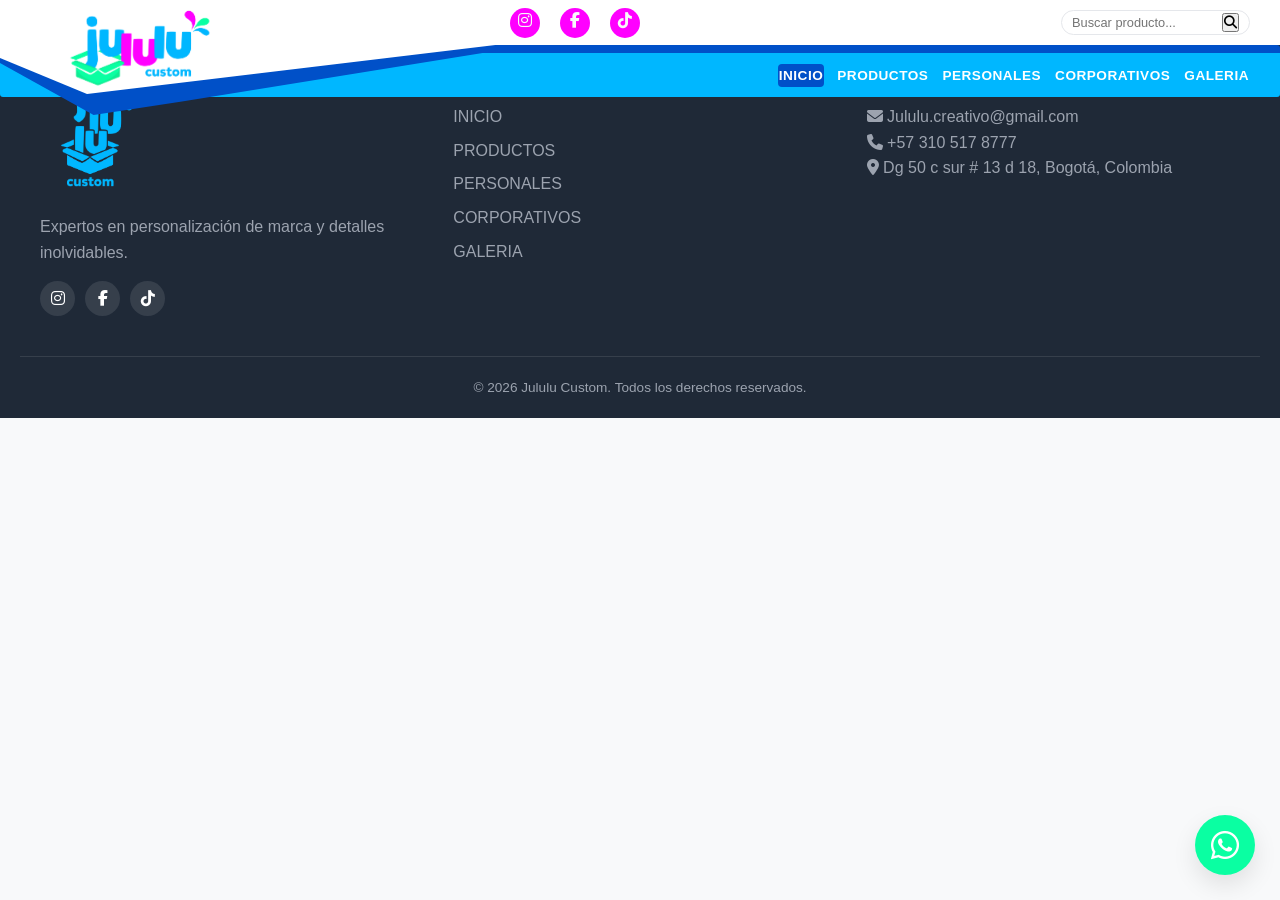
==== pages/html/corporativos.html @ 60004069 "final changes links pages nav and footer" ====
<!DOCTYPE html>
<html lang="es">
<head>
  <meta charset="UTF-8" />
  <meta name="viewport" content="width=device-width, initial-scale=1.0" />
  <title>JululuCustom - Corporativo</title>
  
  <!-- Font Awesome Icons -->
  <link rel="stylesheet" href="https://cdnjs.cloudflare.com/ajax/libs/font-awesome/6.5.1/css/all.min.css" />
  
  <link rel="stylesheet" href="../../index.css">
  <link rel="stylesheet" href="../css/productos.css" />
</head>
<body>

  <header class="main-header">
  <!-- Top Bar: Redes y Buscador -->
  <div class="top-bar">
    <div class="social-icons">
      <a href="#" aria-label="Instagram"><i class="fa-brands fa-instagram"></i></a>
      <a href="#" aria-label="Facebook"><i class="fa-brands fa-facebook-f"></i></a>
      <a href="#" aria-label="TikTok"><i class="fa-brands fa-tiktok"></i></a>
    </div>

    <!-- Cajas del buscador en la top-bar -->
<div class="search-box">
  <input type="text" id="searchInput" placeholder="Buscar producto...">
  <button id="searchBtn" aria-label="Buscar">
    <i class="fa-solid fa-magnifying-glass"></i>
  </button>
</div>
  </div>

  <!-- Nav Principal -->
  <nav class="main-nav" id="mainNav">
    
    <!-- 1. CAPA INDEPENDIENTE PARA EL BORDE OSCURO DEL BOLSILLO -->
    <div class="pocket-border"></div>

    <!-- 2. CAPA INDEPENDIENTE PARA EL AZUL PRINCIPAL DEL BOLSILLO -->
    <div class="pocket-bg"></div>

    <!-- 3. LOGO COLOCADO SOBRE EL BOLSILLO -->
    <a href="#" class="brand-logo">
      <img src="../../img/logos/Logo_Jululu_RGB_1b.png" alt="Jululu Custom">
    </a> 

    <!-- Enlaces del Menú -->
    <ul class="nav-list" id="navList">
  <li><a href="../../index.html" class="active">INICIO</a></li>
  <li><a href="./productos.html">PRODUCTOS</a></li>
  <li><a href="./personales.html">PERSONALES</a></li>
  <li><a href="./corporativos.html">CORPORATIVOS</a></li>
  <li><a href="./galeria.html">GALERIA</a></li>
</ul>
    <!-- BOTÓN HAMBURGUESA (Móviles / Tablets) -->
  <button class="hamburger-btn" id="hamburgerBtn" aria-label="Abrir menú">
    <i class="fa-solid fa-bars"></i>
  </button>

  </nav>
</header>



   <!-- FOOTER PRINCIPAL -->
  <footer class="main-footer" id="contacto">
    <div class="footer-container">
      <div class="footer-col brand-col">
        <img src="../../img/logos/Logo_Jululu_RGB_2a.png" alt="">
        <p>Expertos en personalización de marca y detalles inolvidables.</p>
        <div class="footer-socials">
          <a href="#"><i class="fa-brands fa-instagram"></i></a>
          <a href="#"><i class="fa-brands fa-facebook-f"></i></a>
          <a href="#"><i class="fa-brands fa-tiktok"></i></a>
        </div>
      </div>

      <div class="footer-col">
        <h4>Navegación</h4>
        <ul>
            <li><a href="../../index.html" class="active">INICIO</a></li>
            <li><a href="./productos.html">PRODUCTOS</a></li>
            <li><a href="./personales.html">PERSONALES</a></li>
            <li><a href="./corporativos.html">CORPORATIVOS</a></li>
            <li><a href="./galeria.html">GALERIA</a></li>
        </ul>
      </div>

      <div class="footer-col">
        <h4>Contacto Directo</h4>
        <p><i class="fa-solid fa-envelope"></i> Jululu.creativo@gmail.com</p>
        <p><i class="fa-solid fa-phone"></i> +57 310 517 8777</p>
        <p><i class="fa-solid fa-location-dot"></i> Dg 50 c sur # 13 d 18, Bogotá, Colombia</p>
      </div>
    </div>

    <div class="footer-bottom">
      <p>&copy; 2026 Jululu Custom. Todos los derechos reservados.</p>
    </div>
  </footer>

  <!-- BOTÓN FLOTANTE DE WHATSAPP -->
  <a href="https://wa.me/573105178777?text=Hola%20me%20interesa%20comprar%20con%20ustedes" 
     class="whatsapp-float" 
     target="_blank" 
     rel="noopener noreferrer" 
     aria-label="Contactar por WhatsApp">
    <i class="fa-brands fa-whatsapp"></i>
    <span class="tooltip-text">¿Necesitas ayuda?</span>
  </a>

  <script src="../../index.js"></script>
  <script src="../js/productos.js"></script>
</body>
</html>
---- index.css ----
/* RESET & VARIABLES GENERALES */
* {
  box-sizing: border-box;
  margin: 0;
  padding: 0;
  font-family: 'Plus Jakarta Sans', sans-serif;
}

:root {
  --primary: #00b7ff;       /* Azul Cian Moderno */
  --primary-dark: #0050c8;
  --accent: #ff00ff;        /* Rosa/Magenta Sofisticado */
  --accent-hover: #b0124a;
  --dark: #1f2937;          /* Gris Oscuro / Texto */
  --light-bg: #f8f9fa;      /* Fondo Claro Clean */
  --white: #ffffff;
  --gray-border: #e5e7eb;
  --whatsapp-green: #0affa2;
  --shadow-sm: 0 2px 8px rgba(0,0,0,0.06);
  --shadow-md: 0 10px 25px rgba(0,0,0,0.1);
  --transition: all 0.3s ease;
}
html, body {
  max-width: 100%;
  overflow-x: hidden;
}

html {
  scroll-behavior: smooth;
}

body {
  background-color: var(--light-bg);
  color: var(--dark);
  line-height: 1.6;
  position: relative;
}

/* TOP ANNOUNCEMENT BAR */
.announcement-bar {
  background-color: var(--dark);
  color: var(--white);
  text-align: center;
  padding: 8px 15px;
  font-size: 0.85rem;
  font-weight: 500;
}

/*inicio nav*/
/* ==========================================================================
   ESTRUCTURA DE CAPAS INDEPENDIENTES PARA EL BOLSILLO
   ========================================================================== */

.main-header {
  position: fixed;
  top: 0;
  left: 0;
  width: 100%;
  z-index: 1000;
  background-color: transparent;
}

/* TOP BAR BLANCA */
.top-bar {
  background-color: #ffffff;
  display: flex;
  justify-content: flex-end;
  align-items: center;
  padding: 6px 30px;
  height: 45px;
  position: relative;
  z-index: 10;
}

.social-icons {
  position: absolute;
  left: 50%;
  transform: translateX(-100%);
  display: flex;
  gap: 20px;
}

.social-icons a{
  background-color: var(--accent);
  border-radius: 50%;
  width: 30px;
  height: 30px;
  text-align: center;
  color: var(--light-bg);
}

.search-box {
  display: flex;
  align-items: center;
  border: 1px solid #e5e7eb;
  border-radius: 20px;
  padding: 2px 10px;
  background-color: #ffffff;
}

.search-box input {
  border: none;
  outline: none;
  font-size: 0.8rem;
  width: 150px;
}

/* BARRA AZUL BASE */
.main-nav {
  position: relative;
  height: 52px;
  background-color: var(--primary, #00b7ff);
  border-top: 8px solid var(--primary-dark, #0050c8); /* Borde superior para toda la barra recta */
  display: flex;
  align-items: center;
  justify-content: flex-end;
  padding-right: 30px;
  overflow: visible !important; /* IMPORTANTE: Permite que el bolsillo sobresalga */
  border-radius: 3px;
}
/* ==========================================================================
   AJUS-7 DE PRECISIÓN DE CAPAS PARA EL BOLSILLO
   ========================================================================== */

/* 1. CAPA DEL BORDE AZUL OSCURO (Apertura suave y punta profunda) */
.pocket-border {
  position: absolute;
  top: -6px;
  left: 0;
  width: 520px;       /* Ampliamos el ancho total del bolsillo */
  height: 80px;       /* Altura total para la caida */
  background-color: var(--primary-dark, #0050c8);
  z-index: 1;

  /* 
    Puntos:
    0% 0%: Arriba a la izquierda (deja ver el fondo blanco arriba)
    0% 25%: Baja por el borde lateral
    35% 100%: PUNTA MÁS PROFUNDA EN EL EJE Y (Bolsillo)
    100% 0%: Subida diagonal hacia la barra azul recta
  */
  clip-path: polygon(
    0% 0%,
    0% 20%,
    78% 85%,
    65% 68%,
    155% 10%
  );
  -webkit-clip-path: polygon(
    0% 0%,
    0% 20%,
    18% 85%,
    35% 68%,
    100% 0%
  );
}

/* 2. CAPA FRONTAL AZUL CLARO (Desfasada para revelar el borde oscuro) */
.pocket-bg {
  position: absolute;
  top: -10px;
  left: 0;
  width: 512px;
  height: 75px;
  background-color: white;
  z-index: 2;
  

  /* Deja expuesto el borde oscuro abajo y en la diagonal */
  clip-path: polygon(
    0% 0%,
    0% 15%,
    17% 68%,
    17% 68%,
    100% 0%
  );
  -webkit-clip-path: polygon(
    0% 0%,
    0% 20%,
    17% 68%,
    17% 68%,
    100% 0%
  );
}

/* POSICIONAMIENTO DEL LOGO DENTRO DEL BOLSILLO */
.brand-logo {
  position: absolute;
  left: 45px;          /* Lo ubica en la zona más ancha del bolsillo */
  top: -78px;         /* Ajusta la altura para que repose sobre el área azul */
  z-index: 10;        /* Mantiene el logo por encima de todas las capas */
  width: 190px;       /* Tamaño proporcional para no saturar el espacio */
  display: block;
}

.brand-logo img {
  width: 100%;
  height: auto;
  display: block;
  object-fit: contain;
}

/* MENÚ DE NAVEGACIÓN */
.nav-list {
  position: relative;
  z-index: 5;
  display: flex;
  align-items: center;
  gap: 12px;
  list-style: none;
  margin: 0;
}

.nav-list a {
  color: #ffffff;
  text-decoration: none;
  font-weight: 700;
  font-size: 0.85rem;
  letter-spacing: 0.5px;
  text-transform: uppercase;
  padding: 4px 1px;
  transition: background 0.3s ease;
  border-radius: 4px;
}

.nav-list a:hover,
.nav-list a.active {
  background-color: var(--primary-dark, #0050c8);
}

/* MARGEN DEL BANNER */
.hero-slider {
  margin-top: 85px;
}

/*fin nav*/

/*MENU HAMBURGUESA */

/* ==========================================================================
   ESTILOS BASE DEL BOTÓN HAMBURGUESA (Oculto en Desktop)
   ========================================================================== */
.hamburger-btn {
  display: none; /* Por defecto oculto en pantallas grandes */
  background: none;
  border: none;
  color: #ffffff;
  font-size: 1.5rem;
  cursor: pointer;
  z-index: 10;
  padding: 5px 10px;
}

/* ==========================================================================
   MEDIA QUERIES (RESPONSIVE) - De 992px hacia abajo
   ========================================================================== */
@media (max-width: 992px) {
  
  /* 1. MOSTRAR EL BOTÓN HAMBURGUESA */
  .hamburger-btn {
    display: block;
  }

  /* 2. REORGANIZAR EL MENÚ DESPLEGABLE */
  .nav-list {
    position: absolute;
    top: 100%; /* Aparece justo debajo del nav */
    right: 0;
    width: 250px;
    background-color: var(--primary-dark, #0050c8);
    flex-direction: column;
    align-items: flex-start;
    padding: 15px 20px;
    gap: 15px;
    border-radius: 0 0 0 12px;
    box-shadow: 0 8px 16px rgba(0, 0, 0, 0.2);
    
    /* Estado inicial: Oculto */
    display: none;
  }

  /* Clase que activa JavaScript al dar clic */
  .nav-list.show {
    display: flex;
  }

  .nav-list a {
    width: 100%;
    display: block;
    padding: 8px 12px;
  }

  /* 3. REAJUSTAR EL BOLSILLO PARA PANTALLAS PEQUEÑAS */
  .pocket-border {
    width: 260px; /* Reducimos el ancho para que no choque con la hamburguesa */
    height: 70px;
    clip-path: polygon(
      0% 0%,
      0% 20%,
      22% 75%,
      100% 0%
    );
    -webkit-clip-path: polygon(
      0% 0%,
      0% 20%,
      22% 75%,
      100% 0%
    );
  }

  .pocket-bg {
    width: 255px;
    height: 66px;
    clip-path: polygon(
      0% 0%,
      0% 15%,
      22% 70%,
      100% 0%
    );
    -webkit-clip-path: polygon(
      0% 0%,
      0% 15%,
      22% 70%,
      100% 0%
    );
  }

  /* Reajuste del logo en móvil */
  .brand-logo {
    width: 110px;
    left: 10px;
    top: -22px;
  }
}

HERO SLIDER
/* ==========================================================================
   AJUSTE Y ENCUADRE DE IMÁGENES DEL SLIDER BANNER
   ========================================================================== */

.hero-slider,
.slide-container {
  width: 100% !important;
  /* Ocupa exactamente el alto de la pantalla menos el menú superior (ajusta 90px según el alto de tu barra) */
  height: calc(100vh - 90px) !important; 
  min-height: 480px !important;
  position: relative !important;
  overflow: hidden !important;
  background-color: #f4f4f4 !important; /* Fondo neutro por si la imagen tiene un aspect ratio distinto */
}

.hero-slider img,
.slide-container img,
.slide img {
  width: 100% !important;
  height: 100% !important;
  
  /*Muestra la imagen 100% COMPLETA sin recortar bordes ni textos*/ 
  object-fit: contain !important; 
  object-position: center !important;
  display: block !important;
}

.hero-slider {
  margin-top: 100px;
  position: relative;
  width: 100%;
  height: calc(100vh - 140px);
  max-height: 620px;
  background-color: #000;
  overflow: hidden;
}

.slide-container {
  width: 100%;
  height: 100%;
  position: relative;
}

.slider-img {
  width: 100%;
  height: 100%;
  object-fit: cover;
  opacity: 0.75;
}

.hero-overlay {
  position: absolute;
  top: 50%;
  left: 50%;
  transform: translate(-50%, -50%);
  text-align: center;
  color: var(--white);
  width: 90%;
  max-width: 800px;
}

.hero-overlay h2 {
  font-size: 2.5rem;
  font-weight: 800;
  margin-bottom: 12px;
  text-shadow: 0 2px 4px rgba(0,0,0,0.5);
}

.hero-overlay p {
  font-size: 1.1rem;
  margin-bottom: 24px;
  text-shadow: 0 1px 3px rgba(0,0,0,0.5);
}

.hero-buttons {
  display: flex;
  gap: 15px;
  justify-content: center;
}

/* BOTONES GENERALES */
.btn {
  display: inline-block;
  padding: 12px 28px;
  border-radius: 30px;
  font-weight: 700;
  text-decoration: none;
  transition: var(--transition);
}

.btn-primary {
  background-color: var(--accent);
  color: var(--white);
}

.btn-primary:hover {
  background-color: var(--accent-hover);
  transform: translateY(-2px);
}

.btn-secondary {
  background-color: var(--white);
  color: var(--dark);
}

.btn-secondary:hover {
  background-color: #f3f4f6;
  transform: translateY(-2px);
}

/* Flechas Slider */
.slider-btn {
  position: absolute;
  top: 50%;
  transform: translateY(-50%);
  background: rgba(255, 255, 255, 0.3);
  border: none;
  color: white;
  font-size: 1.5rem;
  width: 45px;
  height: 45px;
  border-radius: 50%;
  cursor: pointer;
  z-index: 10;
  transition: var(--transition);
}

.slider-btn:hover {
  background: rgba(255, 255, 255, 0.8);
  color: var(--dark);
}

.prev { left: 20px; }
.next { right: 20px; }

/* ==========================================================================
   FEATURES-SECTION: FONDO FULL WIDTH (100% ANCHO) Y GRID CENTRADO
   ========================================================================== */

.features-section {
  position: relative !important;
  width: 100% !important; /* Ocupa todo el ancho de la pantalla */
  max-width: 100% !important; /* Elimina la restricción del ancho máximo */
  background-color: var(--primary-dark) !important; /* Tu color azul de nav:hover */
  padding: 60px 40px !important; /* Espaciado interno horizontal y vertical */
  margin: 0 !important; /* Elimina márgenes laterales */
  box-sizing: border-box !important;
  z-index: 1 !important;

  /* Mantiene las 2 columnas pero distribuidas internamente */
  display: grid !important;
  grid-template-columns: repeat(2, minmax(0, 1fr)) !important; 
  gap: 30px !important;
}

/* Tarjetas individuales dentro del bloque */
.features-section .feature-card {
  background-color: rgba(255, 255, 255, 0.08) !important;
  border: 1px solid rgba(255, 255, 255, 0.2) !important;
  border-radius: 16px !important;
  padding: 40px 30px !important;
  text-align: center !important;
  color: #ffffff !important;
  box-shadow: none !important;
  cursor: default !important;
  transition: none !important;
  transform: none !important;
  
  display: flex !important;
  flex-direction: column !important;
  align-items: center !important;
  justify-content: center !important;
}

/* Evita animaciones hover */
.features-section .feature-card:hover {
  transform: none !important;
  box-shadow: none !important;
  background-color: rgba(255, 255, 255, 0.08) !important;
}

/* Tamaño de íconos y textos */
.features-section .feature-card i,
.features-section .feature-card svg,
.features-section .feature-card img,
.features-section .feature-card .icon {
  font-size: 3.2rem !important;
  width: 60px !important;
  height: 60px !important;
  margin-bottom: 16px !important;
  color: #ffffff !important;
  fill: #ffffff !important;
}

.features-section .feature-card h3,
.features-section .feature-card h4 {
  color: #ffffff !important;
  font-size: 1.4rem !important;
  font-weight: 700 !important;
  margin-top: 0 !important;
  margin-bottom: 12px !important;
}

.features-section .feature-card p {
  color: #ffffff !important;
  font-size: 1rem !important;
  line-height: 1.5 !important;
  opacity: 0.95 !important;
  margin: 0 !important;
}

/* Responsivo para celulares */
@media (max-width: 768px) {
  .features-section {
    grid-template-columns: 1fr !important;
    padding: 40px 20px !important;
    gap: 20px !important;
  }
}

/* PRODUCTOS GRID */
.products-section {
  max-width: 1200px;
  margin: 60px auto;
  padding: 0 20px;
}

.section-title {
  text-align: center;
  margin-bottom: 40px;
}

.section-title h2 {
  font-size: 2.2rem;
  font-weight: 800;
  color: var(--dark);
}

.section-title p {
  color: #6b7280;
}

.products-grid {
  display: grid;
  grid-template-columns: repeat(auto-fit, minmax(280px, 1fr));
  gap: 30px;
}

.product-card {
  background: var(--white);
  border-radius: 16px;
  overflow: hidden;
  box-shadow: var(--shadow-sm);
  transition: var(--transition);
  position: relative;
  display: flex;
  flex-direction: column;
}

.product-card:hover {
  transform: translateY(-6px);
  box-shadow: var(--shadow-md);
}

.product-badge {
  position: absolute;
  top: 15px;
  left: 15px;
  background-color: var(--accent);
  color: var(--white);
  padding: 4px 12px;
  border-radius: 20px;
  font-size: 0.75rem;
  font-weight: 700;
  z-index: 5;
}

.product-image {
  height: 220px;
  overflow: hidden;
}

.product-image img {
  width: 100%;
  height: 100%;
  object-fit: cover;
}

.product-info {
  padding: 20px;
  display: flex;
  flex-direction: column;
  flex-grow: 1;
}

.product-info .category {
  font-size: 0.8rem;
  color: var(--primary-dark);
  font-weight: 600;
  text-transform: uppercase;
}

.product-info h3 {
  font-size: 1.15rem;
  margin: 6px 0;
}

.rating {
  color: #f59e0b;
  font-size: 0.85rem;
  margin-bottom: 10px;
}

.rating span {
  color: #6b7280;
  margin-left: 5px;
}

.product-info .description {
  font-size: 0.9rem;
  color: #4b5563;
  margin-bottom: 20px;
  flex-grow: 1;
}

.btn-buy {
  display: block;
  width: 100%;
  text-align: center;
  background-color: var(--whatsapp-green);
  color: var(--white);
  padding: 10px;
  border-radius: 8px;
  text-decoration: none;
  font-weight: 700;
  transition: var(--transition);
}

.btn-buy:hover {
  background-color: #1eb857;
}

/* SOBRE NOSOTROS */
.about-section {
  background-color: var(--primary-dark);
  color: white;
  padding: 60px 20px;
}

.about-container {
  max-width: 1200px;
  margin: 0 auto;
  display: grid;
  grid-template-columns: 1fr 1fr;
  gap: 40px;
  align-items: center;
}

.sub-title {
  color: var(--whatsapp-green);
  font-weight: 700;
  text-transform: uppercase;
  font-size: 0.85rem;
}

.about-text h2 {
  font-size: 2rem;
  margin: 10px 0 20px 0;
}

.check-list {
  list-style: none;
  margin: 20px 0 30px 0;
}

.check-list li {
  margin-bottom: 10px;
  display: flex;
  align-items: center;
  gap: 10px;
}

.check-list i {
  color: var(--whatsapp-green);
}

.about-image img {
  width: 100%;
  border-radius: 16px;
  box-shadow: var(--shadow-md);
}

/* FOOTER */
.main-footer {
  background-color: var(--dark);
  color: #9ca3af;
  padding: 60px 20px 20px 20px;
}

.footer-container {
  max-width: 1200px;
  margin: 0 auto;
  display: grid;
  grid-template-columns: repeat(auto-fit, minmax(250px, 1fr));
  gap: 40px;
  margin-bottom: 40px;
}

.footer-col h3 {
  color: var(--white);
  font-size: 1.5rem;
  margin-bottom: 12px;
}

.footer-col h3 span {
  color: var(--accent);
}

.footer-col h4 {
  color: var(--white);
  font-size: 1.1rem;
  margin-bottom: 16px;
}

.footer-col ul {
  list-style: none;
}

.footer-col ul a {
  color: #9ca3af;
  text-decoration: none;
  display: block;
  margin-bottom: 8px;
  transition: var(--transition);
}

.footer-col ul a:hover {
  color: var(--white);
}

.footer-socials {
  display: flex;
  gap: 10px;
  margin-top: 15px;
}

.footer-socials a {
  color: var(--white);
  background: rgba(255,255,255,0.1);
  width: 35px;
  height: 35px;
  border-radius: 50%;
  display: flex;
  align-items: center;
  justify-content: center;
  text-decoration: none;
}
.footer-socials a:hover{
  color: var(--accent);
}

.footer-bottom {
  text-align: center;
  padding-top: 20px;
  border-top: 1px solid rgba(255,255,255,0.1);
  font-size: 0.85rem;
}

/* BOTÓN FLOTANTE WHATSAPP */
.whatsapp-float {
  position: fixed;
  bottom: 25px;
  right: 25px;
  background-color: var(--whatsapp-green);
  color: var(--white);
  width: 60px;
  height: 60px;
  border-radius: 50%;
  display: flex;
  align-items: center;
  justify-content: center;
  font-size: 32px;
  box-shadow: var(--shadow-md);
  z-index: 1000;
  text-decoration: none;
  transition: var(--transition);
}

.whatsapp-float:hover {
  transform: scale(1.1);
}

.tooltip-text {
  position: absolute;
  right: 70px;
  background: var(--dark);
  color: white;
  padding: 5px 12px;
  border-radius: 6px;
  font-size: 0.8rem;
  white-space: nowrap;
  opacity: 0;
  pointer-events: none;
  transition: var(--transition);
}

.whatsapp-float:hover .tooltip-text {
  opacity: 1;
}

/* PRELOADER FULLSCREEN RESPONSIVE */
#preloader {
  position: fixed;
  top: 0;
  left: 0;
  width: 100%;
  height: 100vh;
  height: 100dvh;
  /* Utiliza 100dvh para evitar saltos por las barras dinámicas del navegador en móvil */
  height: 100dvh; 
  background-color: transparent !important;
  background: transparent !important; /* Ajusta este color al de tu fondo de video (por ejemplo, el azul cian) */
  display: flex;
  justify-content: center;
  align-items: center;
  z-index: 99999;
  transition: opacity 0.6s ease, visibility 0.6s ease;
  overflow: hidden;
}

#preloader-video {
  width: 100%;
  height: 100%;
  /* Cambiamos 'cover' por 'contain' para garantizar que el video nunca se recorte */
  object-fit: cover; 
  max-width: 100%;
  max-height: 100%;
}



/* Clase para ocultar el preloader */
#preloader.fade-out {
  opacity: 0;
  visibility: hidden;
  pointer-events: none;
}

/* ==========================================================================
   AJUSTE DE TAMAÑO PARA EL LOGO DEL FOOTER
   ========================================================================== */
.footer-col.brand-col img,
.brand-col img {
  width: 110px;          /* Ajusta el ancho deseado (puedes probar entre 120px y 150px) */
  max-width: 100%;       /* Asegura que no se desborde en móviles */
  height: auto;          /* Mantiene la proporción de la imagen sin distorsionar */
  display: block;
  margin-bottom: 12px;   /* Espaciado inferior con respecto al texto descriptivo */
}
@media (max-width: 992px) {
  
  /* 1. MOSTRAR EL BOTÓN HAMBURGUESA */
  .hamburger-btn {
    display: block;
  }

  /* 2. REORGANIZAR EL MENÚ DESPLEGABLE */
  .nav-list {
    position: absolute;
    top: 100%;
    right: 0;
    width: 250px;
    background-color: rgba(0, 80, 200, 0.75);
    backdrop-filter: blur(10px);
    -webkit-backdrop-filter: blur(10px);
    flex-direction: column;
    align-items: flex-start;
    padding: 15px 20px;
    gap: 15px;
    border-radius: 0 0 0 12px;
    border: 1px solid rgba(255, 255, 255, 0.15);
    box-shadow: 0 8px 16px rgba(0, 0, 0, 0.25);
    display: none;
  }

  .nav-list.show {
    display: flex;
  }

  .nav-list a {
    width: 100%;
    display: block;
    padding: 8px 12px;
  }

  /* 3. REAJUSTAR EL BOLSILLO PARA PANTALLAS PEQUEÑAS */
  .pocket-border {
    width: 280px;
    height: 75px;
    clip-path: polygon(
      0% 0%,
      0% 20%,
      22% 75%,
      100% 0%
    );
    -webkit-clip-path: polygon(
      0% 0%,
      0% 20%,
      22% 75%,
      100% 0%
    );
  }

  .pocket-bg {
    width: 275px;
    height: 70px;
    clip-path: polygon(
      0% 0%,
      0% 15%,
      22% 70%,
      100% 0%
    );
    -webkit-clip-path: polygon(
      0% 0%,
      0% 15%,
      22% 70%,
      100% 0%
    );
  }

  /* 4. POSICIONAMIENTO Y ESCALA DEL LOGO EN PANTALLAS PEQUEÑAS */
  .brand-logo {
    width: 120px;   /* Reducimos el ancho para que entre en la cuna */
    left: 25px;     /* Desplazamos a la derecha dentro del espacio blanco */
    top: -50px;     /* Subimos la posición vertical para centrarlo */
  }
}

/* MEDIA QUERIES (RESPONSIVE) */
@media (max-width: 900px) {
  .about-container {
    grid-template-columns: 1fr;
  }
}

@media (max-width: 768px) {
 
  #preloader {
    position: fixed;
    top: 0;
    left: 0;
    width: 100vw;
    height: 100dvh; /* Cubre el alto total del navegador móvil */
    background-color: #000; /* O el color principal de tu marca */
  }

  #preloader-video {
    width: 100% !important;
    height: 100% !important;
    object-fit: cover !important; /* Estira el video para cubrir toda la pantalla */
    object-position: center !important; /* Mantiene el centro del video siempre enfocado */
  }


  .social-icons {
    display: none;
  }

  /* Ajustamos la barra superior para distribuir el contenido */
  .top-bar {
    justify-content: flex-end;
    padding: 6px 15px;
  }

  /* La caja de búsqueda se adapta al espacio disponible */
  .search-box {
    display: flex !important;
    width: 100%;
    max-width: 220px; /* Ancho cómodo para teléfonos */
  }

  .search-box input {
    width: 100% !important;
    font-size: 0.8rem;
  }

  /*
    SE ELIMINÓ: .main-nav { display: none; }
    AHORA EL NAV SE MANTIENE VISIBLE PARA QUE LA HAMBURGUESA Y EL BOLSILLO FUNCIONEN
  */
  .main-nav {
    display: flex !important;
    position: relative;
  }

  .hero-slider {
    height: 380px;
  }

  .hero-overlay h2 {
    font-size: 1.8rem;
  }

  .hero-buttons {
    flex-direction: column;
    gap: 10px;
  }

  .search-box input {
    width: 100px;
  }
}

/* AJUSTES PARA PANTALLAS MUY PEQUEÑAS (ANCHO MENOR O IGUAL A 370PX) */
@media (max-width: 360px) {
  /* En pantallas súper pequeñas (menos de 370px) permitimos que la caja siga visible */
  .search-box, 
  .header-actions {
    display: flex !important;
  }

  .search-box {
    max-width: 170px; /* Reducimos ligeramente el ancho para que no desborde */
  }

  .logo-text {
    font-size: 1.2rem;
  }


  /* 4. Dar una distribución limpia a los elementos restantes */
  .header-container {
    padding: 10px 12px;
    justify-content: space-between;
  }

  /* 1. Centrar texto general e ítems del grid */
  .main-footer,
  .footer-container,
  .footer-col {
    text-align: center !important;
    align-items: center !important;
    justify-content: center !important;
  }

  /* 2. Centrar el logo en la primera columna */
  .footer-col.brand-col img,
  .brand-col img {
    margin-left: auto !important;
    margin-right: auto !important;
  }

  /* 3. Centrar los íconos de redes sociales */
  .footer-socials {
    justify-content: center !important;
    width: 100%;
  }

  /* 4. Quitar márgenes o alineaciones a la izquierda de la lista */
  .footer-col ul {
    padding-left: 0 !important;
  }

  .footer-col ul li a {
    text-align: center !important;
  }
}
---- pages/css/productos.css ----
/* ==========================================================================
   DESBLOQUEO DE STICKY & CONTROLES DE TAMAÑO EN PRODUCTOS
   ========================================================================== */

/* Asegurar que ningún ancestro bloquee el comportamiento sticky */
html, body, main {
  overflow: visible !important;
}

/* Contenedor principal de la vista de productos */
.products-layout-container {
  max-width: 1200px;
  margin: 140px auto 60px auto; /* Compensación para la barra de navegación fixed */
  padding: 0 20px;
  display: flex !important;
  flex-direction: row !important;
  align-items: flex-start !important; /* Importante: permite la flotación independiente */
  gap: 30px !important;
  position: relative !important;
  box-sizing: border-box !important;
}

/* SUB-MENÚ LATERAL PEGAJOSO (STICKY) */
.sidebar-categories {
  position: -webkit-sticky !important;
  position: sticky !important;
  top: 130px !important; /* Distancia respecto al borde superior del navegador */
  width: 240px !important; /* Ancho fijo para evitar que se vea gigante */
  min-width: 240px !important;
  flex-shrink: 0 !important;
  background-color: var(--white);
  padding: 20px 16px;
  border-radius: 14px;
  box-shadow: var(--shadow-sm);
  border: 1px solid var(--gray-border);
  z-index: 100;
}

.sidebar-categories h3 {
  font-size: 1.1rem;
  color: var(--dark);
  margin-bottom: 15px;
  font-weight: 800;
  border-bottom: 2px solid var(--gray-border);
  padding-bottom: 8px;
}

.category-menu {
  list-style: none;
  padding: 0;
  margin: 0;
  display: flex;
  flex-direction: column;
  gap: 8px;
}

/* Botones con tamaño controlado */
.cat-btn {
  width: 100%;
  padding: 10px 14px;
  border: none;
  background-color: #f3f4f6;
  color: var(--dark);
  font-size: 0.88rem;
  font-weight: 600;
  border-radius: 8px;
  cursor: pointer;
  text-align: left;
  transition: var(--transition);
}

.cat-btn:hover {
  background-color: var(--primary);
  color: var(--white);
}

.cat-btn.active {
  background-color: var(--primary-dark) !important;
  color: var(--white) !important;
  box-shadow: 0 4px 10px rgba(0, 80, 200, 0.2);
}

/* CONTENIDO PRINCIPAL / CATALOGO */
.products-content {
  flex: 1 !important;
  min-width: 0 !important;
}

.products-header {
  margin-bottom: 25px;
}

.products-header h2 {
  font-size: 1.8rem;
  font-weight: 800;
  color: var(--dark);
}

.products-header p {
  color: #6b7280;
  font-size: 0.9rem;
}

/* Grilla con tarjetas de tamaño controlado */
.products-catalog-grid {
  display: grid !important;
  grid-template-columns: repeat(auto-fill, minmax(240px, 1fr)) !important;
  gap: 20px !important;
}

/* ==========================================================================
   AJUSTE DE TAMAÑO Y CENTRADO DE IMÁGENES DE PRODUCTOS
   ========================================================================== */

.catalog-card {
  background: var(--white);
  border-radius: 14px;
  overflow: hidden;
  box-shadow: var(--shadow-sm);
  border: 1px solid var(--gray-border);
  transition: var(--transition);
  display: flex;
  flex-direction: column; /* Garantiza que todas las tarjetas mantengan la misma estructura */
  height: 100%; /* Igualar alturas dentro de la grilla */
}

.catalog-card .card-image {
  height: 200px !important;
  width: 100%;
  background-color: #ffffff; /* Fondo neutro para las imágenes con transparencia o fondo blanco */
  display: flex !important;
  justify-content: center !important;
  align-items: center !important;
  padding: 10px; /* Margen interno para que el termo no toque los bordes */
  box-sizing: border-box;
}

.catalog-card .card-image img {
  max-width: 100%;
  max-height: 100%;
  width: auto;
  height: auto;
  object-fit: contain !important; /* Muestra el termo completo sin recortarlo */
  display: block;
}

.catalog-card .card-info {
  display: flex;
  flex-direction: column;
  flex-grow: 1; /* Asegura que la información llene el espacio sobrante */
  padding: 15px;
}

.catalog-card .product-bottom {
  margin-top: auto; /* Empuja el botón de cotizar siempre al fondo de la tarjeta */
}

/* ==========================================================================
   REGLA DE OCULTAMIENTO PARA EL FILTRO JS
   ========================================================================== */
.catalog-card.hide {
  display: none !important;
}

/* RESPONSIVE PARA MÓVILES */
@media (max-width: 868px) {
  .products-layout-container {
    flex-direction: column !important;
    margin-top: 120px;
  }

  .sidebar-categories {
    position: relative !important;
    top: 0 !important;
    width: 100% !important;
    min-width: 100% !important;
  }

  .category-menu {
    flex-direction: row;
    overflow-x: auto;
  }

  .cat-btn {
    white-space: nowrap;
  }
}
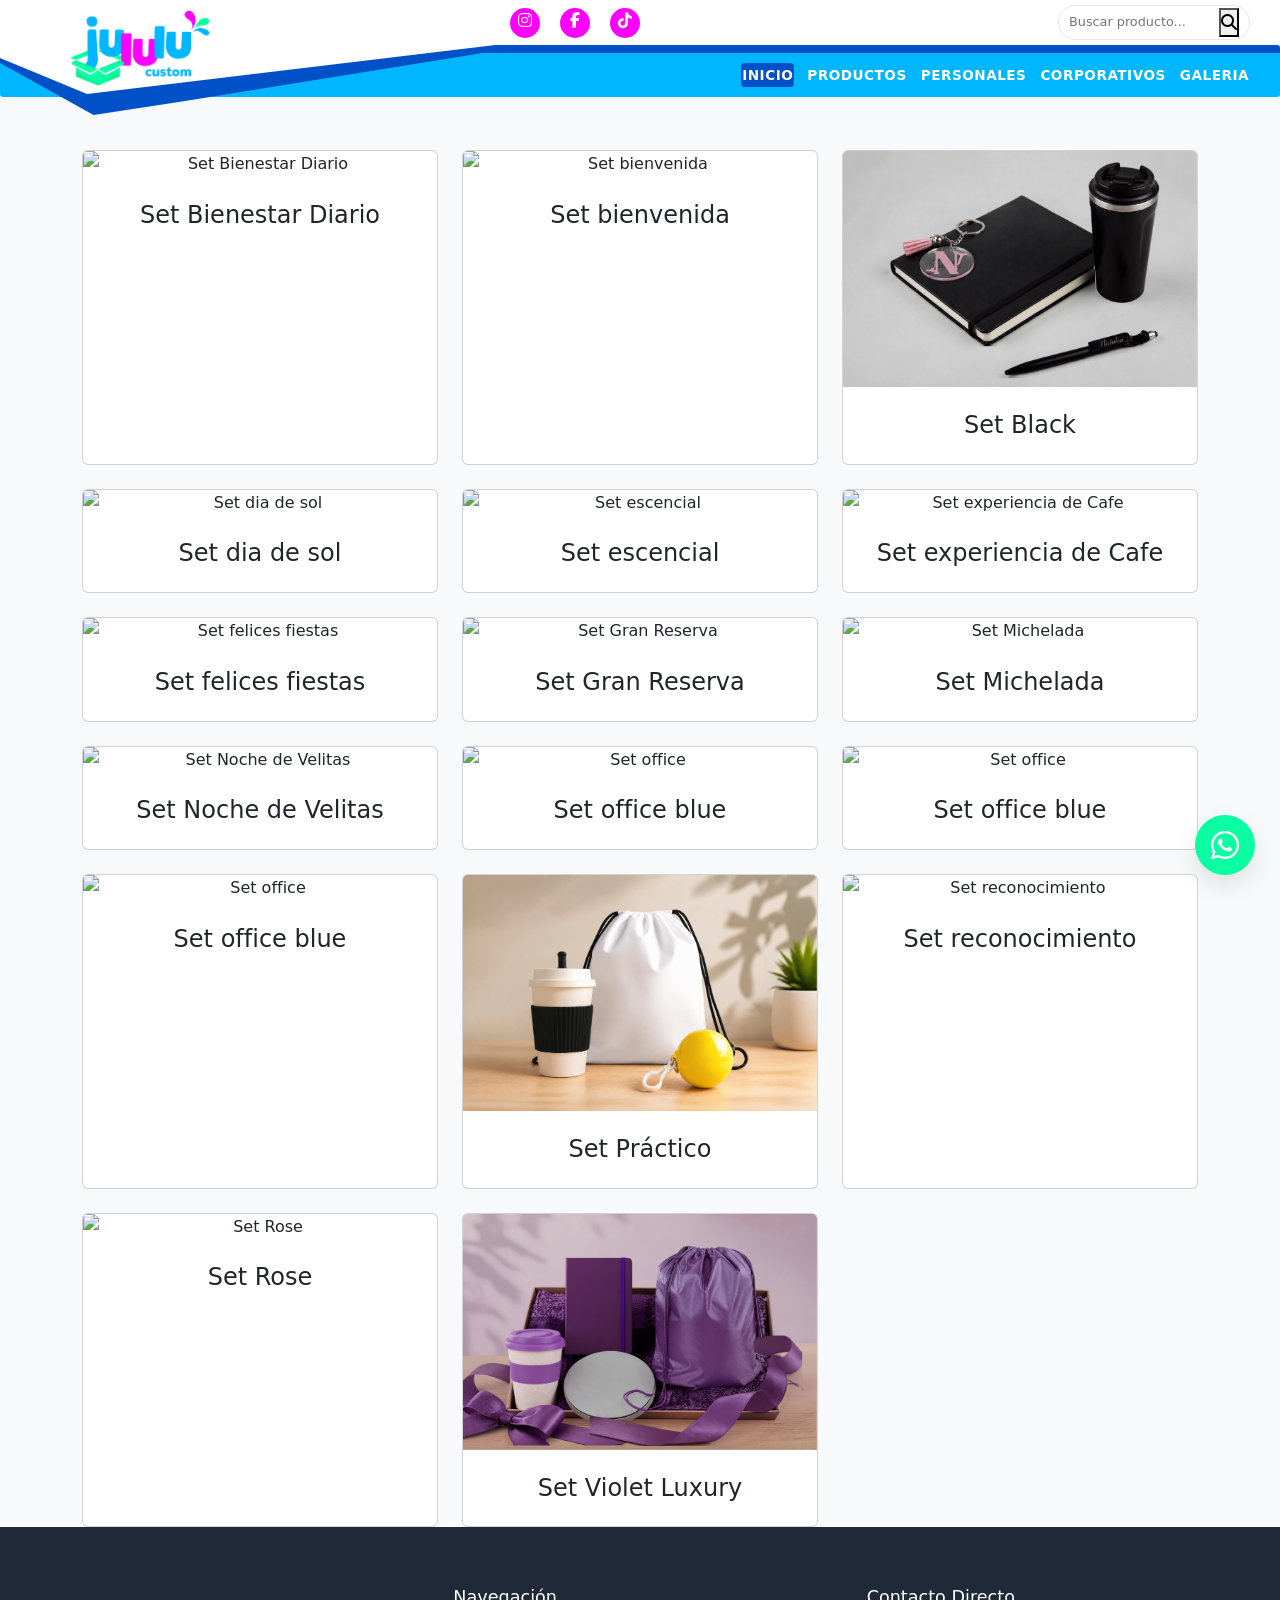
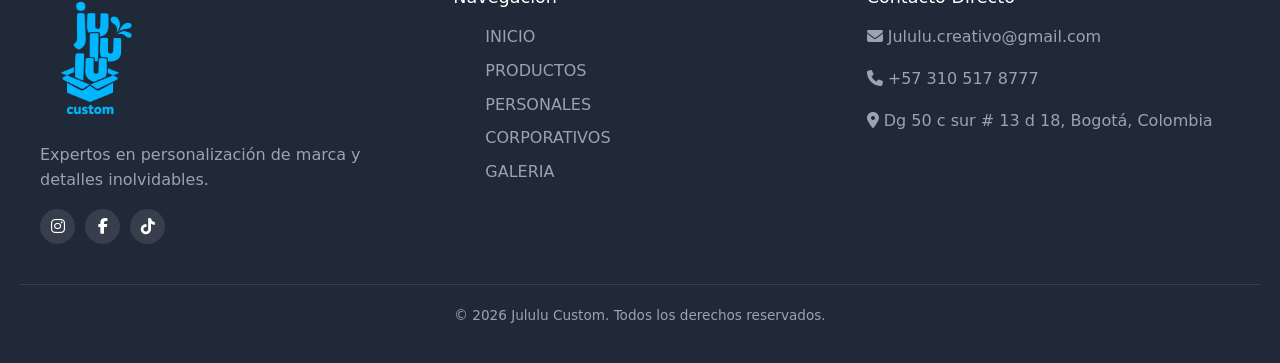
==== commit 0c82e7e1: "changes in corporativo" ====
--- a/pages/html/corporativos.html
+++ b/pages/html/corporativos.html
@@ -7,9 +7,11 @@
   
   <!-- Font Awesome Icons -->
   <link rel="stylesheet" href="https://cdnjs.cloudflare.com/ajax/libs/font-awesome/6.5.1/css/all.min.css" />
-  
+  <link href="https://cdn.jsdelivr.net/npm/bootstrap@5.3.8/dist/css/bootstrap.min.css" rel="stylesheet" integrity="sha384-sRIl4kxILFvY47J16cr9ZwB07vP4J8+LH7qKQnuqkuIAvNWLzeN8tE5YBujZqJLB" crossorigin="anonymous">
+  <script src="https://cdn.jsdelivr.net/npm/@popperjs/core@2.11.8/dist/umd/popper.min.js" integrity="sha384-I7E8VVD/ismYTF4hNIPjVp/Zjvgyol6VFvRkX/vR+Vc4jQkC+hVqc2pM8ODewa9r" crossorigin="anonymous"></script>
+<script src="https://cdn.jsdelivr.net/npm/bootstrap@5.3.8/dist/js/bootstrap.min.js" integrity="sha384-G/EV+4j2dNv+tEPo3++6LCgdCROaejBqfUeNjuKAiuXbjrxilcCdDz6ZAVfHWe1Y" crossorigin="anonymous"></script>
   <link rel="stylesheet" href="../../index.css">
-  <link rel="stylesheet" href="../css/productos.css" />
+  <link rel="stylesheet" href="../css/corporativos.css" />
 </head>
 <body>
 
@@ -61,6 +63,186 @@
   </nav>
 </header>
 
+<main>
+<div class="espacio">
+  <div class="container text-center">
+    <div class="row row-cols-1 row-cols-md-3 g-4">
+      
+      <!-- Set Bienestar Diario -->
+      <div class="col">
+        <div class="card h-100">
+          <img src="../../img/Producto/Corporativos/Set Bienestar Diario.png" class="card-img-top" alt="Set Bienestar Diario">
+          <div class="card-body">
+            <h4 class="mt-2">Set Bienestar Diario</h4>
+          </div>
+        </div>
+      </div>
+
+      <!-- Set bienvenida -->
+      <div class="col">
+        <div class="card h-100">
+          <img src="../../img/Producto/Corporativos/Set bienvenida.png" class="card-img-top" alt="Set bienvenida">
+          <div class="card-body">
+            <h4 class="mt-2">Set bienvenida</h4>
+          </div>
+        </div>
+      </div>
+
+      <!-- Set Black -->
+      <div class="col">
+        <div class="card h-100">
+          <img src="../../img/Producto/Corporativos/Set Black.png" class="card-img-top" alt="Set Black">
+          <div class="card-body">
+            <h4 class="mt-2">Set Black</h4>
+          </div>
+        </div>
+      </div>
+
+      <!-- Set dia de sol -->
+      <div class="col">
+        <div class="card h-100">
+          <img src="../../img/Producto/Corporativos/Set dia de sol.png" class="card-img-top" alt="Set dia de sol">
+          <div class="card-body">
+            <h4 class="mt-2">Set dia de sol</h4>
+          </div>
+        </div>
+      </div>
+
+      <!-- Set escencial -->
+      <div class="col">
+        <div class="card h-100">
+          <img src="../../img/Producto/Corporativos/Set escencial.png" class="card-img-top" alt="Set escencial">
+          <div class="card-body">
+            <h4 class="mt-2">Set escencial</h4>
+          </div>
+        </div>
+      </div>
+
+      <!-- Set experiencia de Cafe -->
+      <div class="col">
+        <div class="card h-100">
+          <img src="../../img/Producto/Corporativos/Set experiencia de Cafe.png" class="card-img-top" alt="Set experiencia de Cafe">
+          <div class="card-body">
+            <h4 class="mt-2">Set experiencia de Cafe</h4>
+          </div>
+        </div>
+      </div>
+
+      <!-- Set felices fiestas -->
+      <div class="col">
+        <div class="card h-100">
+          <img src="../../img/Producto/Corporativos/Set felices fiestas.png" class="card-img-top" alt="Set felices fiestas">
+          <div class="card-body">
+            <h4 class="mt-2">Set felices fiestas</h4>
+          </div>
+        </div>
+      </div>
+
+      <!-- Set Gran Reserva -->
+      <div class="col">
+        <div class="card h-100">
+          <img src="../../img/Producto/Corporativos/Set Gran Reserva.png" class="card-img-top" alt="Set Gran Reserva">
+          <div class="card-body">
+            <h4 class="mt-2">Set Gran Reserva</h4>
+          </div>
+        </div>
+      </div>
+
+      <!-- Set michelada -->
+      <div class="col">
+        <div class="card h-100">
+          <img src="../../img/Producto/Corporativos/Set michelada.png" class="card-img-top" alt="Set Michelada">
+          <div class="card-body">
+            <h4 class="mt-2">Set Michelada</h4>
+          </div>
+        </div>
+      </div>
+
+      <!-- Set Noche de Velitas -->
+      <div class="col">
+        <div class="card h-100">
+          <img src="../../img/Producto/Corporativos/Set Noche de Velitas.png" class="card-img-top" alt="Set Noche de Velitas">
+          <div class="card-body">
+            <h4 class="mt-2">Set Noche de Velitas</h4>
+          </div>
+        </div>
+      </div>
+
+      <!-- Set office -->
+      <div class="col">
+        <div class="card h-100">
+          <img src="../../img/Producto/Corporativos/Set office azul.png" class="card-img-top" alt="Set office">
+          <div class="card-body">
+            <h4 class="mt-2">Set office blue</h4>
+          </div>
+        </div>
+      </div>
+
+      <!-- Set office -->
+      <div class="col">
+        <div class="card h-100">
+          <img src="../../img/Producto/Corporativos/Set office Negro.png" class="card-img-top" alt="Set office">
+          <div class="card-body">
+            <h4 class="mt-2">Set office blue</h4>
+          </div>
+        </div>
+      </div>
+
+      <!-- Set office -->
+      <div class="col">
+        <div class="card h-100">
+          <img src="../../img/Producto/Corporativos/Set office Roja.png" class="card-img-top" alt="Set office">
+          <div class="card-body">
+            <h4 class="mt-2">Set office blue</h4>
+          </div>
+        </div>
+      </div>
+
+      <!-- Set Práctico -->
+      <div class="col">
+        <div class="card h-100">
+          <img src="../../img/Producto/Corporativos/Set Práctico.png" class="card-img-top" alt="Set Práctico">
+          <div class="card-body">
+            <h4 class="mt-2">Set Práctico</h4>
+          </div>
+        </div>
+      </div>
+
+      <!-- Set reconocimiento -->
+      <div class="col">
+        <div class="card h-100">
+          <img src="../../img/Producto/Corporativos/Set reconocimiento.png" class="card-img-top" alt="Set reconocimiento">
+          <div class="card-body">
+            <h4 class="mt-2">Set reconocimiento</h4>
+          </div>
+        </div>
+      </div>
+
+      <!-- Set Rose -->
+      <div class="col">
+        <div class="card h-100">
+          <img src="../../img/Producto/Corporativos/Set Rose.png" class="card-img-top" alt="Set Rose">
+          <div class="card-body">
+            <h4 class="mt-2">Set Rose</h4>
+          </div>
+        </div>
+      </div>
+
+      <!-- Set Violet Luxury -->
+      <div class="col">
+        <div class="card h-100">
+          <img src="../../img/Producto/Corporativos/Set Violet Luxury.png" class="card-img-top" alt="Set Violet Luxury">
+          <div class="card-body">
+            <h4 class="mt-2">Set Violet Luxury</h4>
+          </div>
+        </div>
+      </div>
+
+    </div>
+  </div>
+</div>
+</main>
+
 
 
    <!-- FOOTER PRINCIPAL -->
--- a/index.css
+++ b/index.css
@@ -1,10 +1,15 @@
+@import url('https://fonts.googleapis.com/css2?family=Agbalumo&family=Chewy&display=swap');
+@import url('https://fonts.googleapis.com/css2?family=Agbalumo&family=Chewy&display=swap');
+
 /* RESET & VARIABLES GENERALES */
 * {
   box-sizing: border-box;
   margin: 0;
   padding: 0;
-  font-family: 'Plus Jakarta Sans', sans-serif;
-}
+  /* font-family: 'Plus Jakarta Sans', sans-serif; */
+}
+
+
 
 :root {
   --primary: #00b7ff;       /* Azul Cian Moderno */
@@ -228,11 +233,6 @@
   background-color: var(--primary-dark, #0050c8);
 }
 
-/* MARGEN DEL BANNER */
-.hero-slider {
-  margin-top: 85px;
-}
-
 /*fin nav*/
 
 /*MENU HAMBURGUESA */
@@ -333,87 +333,6 @@
   }
 }
 
-HERO SLIDER
-/* ==========================================================================
-   AJUSTE Y ENCUADRE DE IMÁGENES DEL SLIDER BANNER
-   ========================================================================== */
-
-.hero-slider,
-.slide-container {
-  width: 100% !important;
-  /* Ocupa exactamente el alto de la pantalla menos el menú superior (ajusta 90px según el alto de tu barra) */
-  height: calc(100vh - 90px) !important; 
-  min-height: 480px !important;
-  position: relative !important;
-  overflow: hidden !important;
-  background-color: #f4f4f4 !important; /* Fondo neutro por si la imagen tiene un aspect ratio distinto */
-}
-
-.hero-slider img,
-.slide-container img,
-.slide img {
-  width: 100% !important;
-  height: 100% !important;
-  
-  /*Muestra la imagen 100% COMPLETA sin recortar bordes ni textos*/ 
-  object-fit: contain !important; 
-  object-position: center !important;
-  display: block !important;
-}
-
-.hero-slider {
-  margin-top: 100px;
-  position: relative;
-  width: 100%;
-  height: calc(100vh - 140px);
-  max-height: 620px;
-  background-color: #000;
-  overflow: hidden;
-}
-
-.slide-container {
-  width: 100%;
-  height: 100%;
-  position: relative;
-}
-
-.slider-img {
-  width: 100%;
-  height: 100%;
-  object-fit: cover;
-  opacity: 0.75;
-}
-
-.hero-overlay {
-  position: absolute;
-  top: 50%;
-  left: 50%;
-  transform: translate(-50%, -50%);
-  text-align: center;
-  color: var(--white);
-  width: 90%;
-  max-width: 800px;
-}
-
-.hero-overlay h2 {
-  font-size: 2.5rem;
-  font-weight: 800;
-  margin-bottom: 12px;
-  text-shadow: 0 2px 4px rgba(0,0,0,0.5);
-}
-
-.hero-overlay p {
-  font-size: 1.1rem;
-  margin-bottom: 24px;
-  text-shadow: 0 1px 3px rgba(0,0,0,0.5);
-}
-
-.hero-buttons {
-  display: flex;
-  gap: 15px;
-  justify-content: center;
-}
-
 /* BOTONES GENERALES */
 .btn {
   display: inline-block;
@@ -444,22 +363,7 @@
   transform: translateY(-2px);
 }
 
-/* Flechas Slider */
-.slider-btn {
-  position: absolute;
-  top: 50%;
-  transform: translateY(-50%);
-  background: rgba(255, 255, 255, 0.3);
-  border: none;
-  color: white;
-  font-size: 1.5rem;
-  width: 45px;
-  height: 45px;
-  border-radius: 50%;
-  cursor: pointer;
-  z-index: 10;
-  transition: var(--transition);
-}
+
 
 .slider-btn:hover {
   background: rgba(255, 255, 255, 0.8);
@@ -468,6 +372,60 @@
 
 .prev { left: 20px; }
 .next { right: 20px; }
+
+/* Estilos Base para Celular y Pantallas General */
+.containercarrusel {
+  margin-top: 70px; /* Separación de la navbar en móvil */
+  width: 100%;
+  margin-left: auto;
+  margin-right: auto;
+  overflow: hidden;
+}
+
+.containercarrusel .carousel-item img {
+  width: 100%;
+  height: auto; /* Permite que la altura escale proporcionalmente */
+  max-height: 675px; /* Limite opcional para que no sea gigante en PC */
+  object-fit: contain; /* Muestra el 100% de la imagen sin recortar bordes */
+  object-position: center;
+}
+
+/* Ajustes de margen superior según el alto de tu Navbar */
+@media (min-width: 300px) {
+  .containercarrusel {
+    margin-top: 95px;
+  }
+}
+
+
+@media (min-width: 576px) {
+  .containercarrusel {
+    margin-top: 95px;
+  }
+}
+
+@media (min-width: 768px) {
+  .containercarrusel {
+    margin-top: 95px; /* Ajuste para iPad */
+  }
+}
+
+@media (min-width: 992px) {
+  .containercarrusel {
+    margin-top: 95px;
+  }
+}
+
+/* Monitores grandes, TVs y pantallas Ultra-Wide */
+@media (min-width: 1200px) {
+  .containercarrusel {
+    max-width: 100% !important;
+    width: 100% !important;
+    margin-left: 0 !important;
+    margin-right: 0 !important;
+  }
+}
+
 
 /* ==========================================================================
    FEATURES-SECTION: FONDO FULL WIDTH (100% ANCHO) Y GRID CENTRADO
@@ -488,6 +446,8 @@
   grid-template-columns: repeat(2, minmax(0, 1fr)) !important; 
   gap: 30px !important;
 }
+
+
 
 /* Tarjetas individuales dentro del bloque */
 .features-section .feature-card {
@@ -548,10 +508,11 @@
 /* Responsivo para celulares */
 @media (max-width: 768px) {
   .features-section {
-    grid-template-columns: 1fr !important;
+    grid-template-columns: 1fr 1fr ;
     padding: 40px 20px !important;
     gap: 20px !important;
   }
+ 
 }
 
 /* PRODUCTOS GRID */
@@ -676,54 +637,116 @@
   background-color: #1eb857;
 }
 
-/* SOBRE NOSOTROS */
-.about-section {
-  background-color: var(--primary-dark);
-  color: white;
-  padding: 60px 20px;
-}
-
-.about-container {
-  max-width: 1200px;
+@media (max-width: 768px) {
+  .product-card {
+    height: 350px;
+  }
+}
+
+/* ==========================================
+   SECCIÓN SOBRE NOSOTROS DUAL (AZUL/BLANCO)
+   ========================================== */
+
+.about-section-custom {
+  width: 100%;
+  position: relative;
+  overflow: hidden;
+}
+
+/* Estructura general de bloques */
+.about-block {
+  width: 100%;
+  padding: 50px 20px;
+  position: relative;
+}
+
+.block-top {
+  background-color: #0056cf; /* Azul de tu marca */
+  color: #ffffff;
+}
+
+.block-bottom {
+  background-color: #ffffff;
+  color: #333333;
+}
+
+.block-container {
+  max-width: 1100px;
   margin: 0 auto;
-  display: grid;
-  grid-template-columns: 1fr 1fr;
-  gap: 40px;
+  display: flex;
   align-items: center;
-}
-
-.sub-title {
-  color: var(--whatsapp-green);
+  justify-content: space-between;
+  gap: 30px;
+  position: relative;
+}
+
+/* Tipografía */
+.block-content h2 {
+  font-size: 2rem;
   font-weight: 700;
-  text-transform: uppercase;
-  font-size: 0.85rem;
-}
-
-.about-text h2 {
-  font-size: 2rem;
-  margin: 10px 0 20px 0;
-}
-
-.check-list {
+  margin-bottom: 20px;
+  line-height: 1.3;
+}
+
+.block-content p {
+  font-size: 1rem;
+  line-height: 1.6;
+  margin-bottom: 15px;
+}
+
+/* Lista del bloque inferior */
+.custom-list {
   list-style: none;
-  margin: 20px 0 30px 0;
-}
-
-.check-list li {
+  padding: 0;
+  margin: 0;
+}
+
+.custom-list li {
+  font-size: 1rem;
+  line-height: 1.6;
   margin-bottom: 10px;
-  display: flex;
-  align-items: center;
-  gap: 10px;
-}
-
-.check-list i {
-  color: var(--whatsapp-green);
-}
-
-.about-image img {
+  position: relative;
+  color: #222222;
+}
+
+/* Imágenes de la asesora */
+.person-img {
+  flex-shrink: 0;
+  width: 260px;
+  display: flex;
+  justify-content: center;
+  align-items: flex-end;
+}
+
+.person-img img {
   width: 100%;
-  border-radius: 16px;
-  box-shadow: var(--shadow-md);
+  height: auto;
+  max-height: 380px;
+  object-fit: contain;
+}
+
+/* Ajustes Responsivos (Tablets y Móviles) */
+@media (max-width: 991px) {
+  .block-container {
+    flex-direction: column;
+    text-align: center;
+  }
+  
+  .block-bottom .block-container {
+    flex-direction: column-reverse; /* Coloca la imagen debajo en móviles */
+  }
+
+  .person-img {
+    width: 200px;
+  }
+  
+  .block-content h2 {
+    font-size: 1.6rem;
+  }
+  
+  .custom-list li {
+    text-align: left;
+  }
 }
 
 /* FOOTER */
@@ -800,6 +823,51 @@
   padding-top: 20px;
   border-top: 1px solid rgba(255,255,255,0.1);
   font-size: 0.85rem;
+}
+
+/* ==========================================================================
+   AJUSTE DE TAMAÑO PARA EL LOGO DEL FOOTER
+   ========================================================================== */
+.footer-col.brand-col img,
+.brand-col img {
+  width: 110px;          /* Ajusta el ancho deseado (puedes probar entre 120px y 150px) */
+  max-width: 100%;       /* Asegura que no se desborde en móviles */
+  height: auto;          /* Mantiene la proporción de la imagen sin distorsionar */
+  display: block;
+  margin-bottom: 12px;   /* Espaciado inferior con respecto al texto descriptivo */
+ 
+}
+
+/* Estilos para pantallas móviles (320px a 575px) */
+@media screen and (min-width: 320px) and (max-width: 575px) {
+
+ 
+
+  .main-footer {
+    text-align: center;
+  }
+
+  .footer-container {
+    /* Forzar 1 sola columna para centrar mejor el grid */
+    grid-template-columns: 1fr; 
+  }
+
+  /* Centra los iconos de redes sociales */
+  .footer-socials {
+    justify-content: center;
+  }
+
+  /* Centra la imagen del logo */
+  .footer-col.brand-col img,
+  .brand-col img {
+    margin-left: auto;
+    margin-right: auto;
+  }
+
+  .footer-col ul {
+    padding: 0;
+    margin: 0;
+  }
 }
 
 /* BOTÓN FLOTANTE WHATSAPP */
@@ -882,17 +950,7 @@
   pointer-events: none;
 }
 
-/* ==========================================================================
-   AJUSTE DE TAMAÑO PARA EL LOGO DEL FOOTER
-   ========================================================================== */
-.footer-col.brand-col img,
-.brand-col img {
-  width: 110px;          /* Ajusta el ancho deseado (puedes probar entre 120px y 150px) */
-  max-width: 100%;       /* Asegura que no se desborde en móviles */
-  height: auto;          /* Mantiene la proporción de la imagen sin distorsionar */
-  display: block;
-  margin-bottom: 12px;   /* Espaciado inferior con respecto al texto descriptivo */
-}
+
 @media (max-width: 992px) {
   
   /* 1. MOSTRAR EL BOTÓN HAMBURGUESA */
@@ -1029,18 +1087,6 @@
     position: relative;
   }
 
-  .hero-slider {
-    height: 380px;
-  }
-
-  .hero-overlay h2 {
-    font-size: 1.8rem;
-  }
-
-  .hero-buttons {
-    flex-direction: column;
-    gap: 10px;
-  }
 
   .search-box input {
     width: 100px;
--- a/pages/css/corporativos.css
+++ b/pages/css/corporativos.css
@@ -0,0 +1,3 @@
+.espacio{
+    margin-top: 150px;
+}
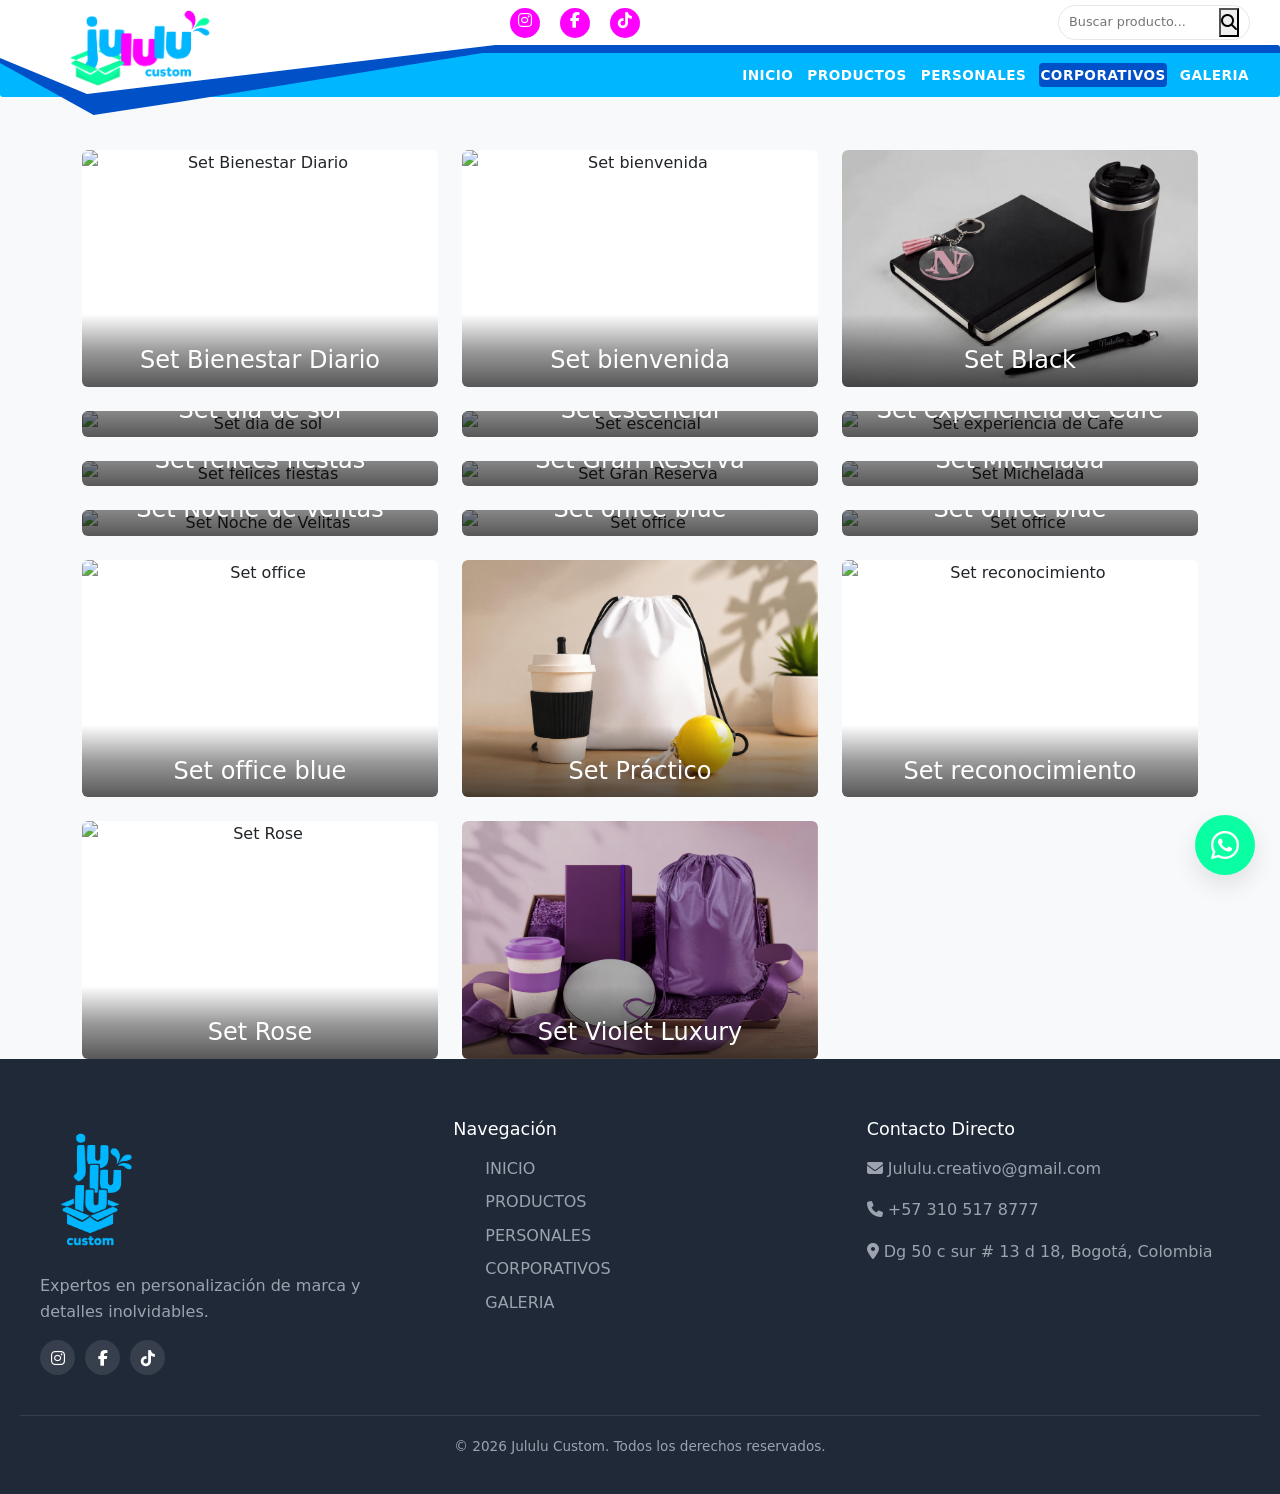
==== commit cfbf73a6: "coporativos" ====
--- a/pages/html/corporativos.html
+++ b/pages/html/corporativos.html
@@ -12,6 +12,7 @@
 <script src="https://cdn.jsdelivr.net/npm/bootstrap@5.3.8/dist/js/bootstrap.min.js" integrity="sha384-G/EV+4j2dNv+tEPo3++6LCgdCROaejBqfUeNjuKAiuXbjrxilcCdDz6ZAVfHWe1Y" crossorigin="anonymous"></script>
   <link rel="stylesheet" href="../../index.css">
   <link rel="stylesheet" href="../css/corporativos.css" />
+  <script src="corporativos.js"></script>
 </head>
 <body>
 
@@ -49,10 +50,10 @@
 
     <!-- Enlaces del Menú -->
     <ul class="nav-list" id="navList">
-  <li><a href="../../index.html" class="active">INICIO</a></li>
+  <li><a href="../../index.html" >INICIO</a></li>
   <li><a href="./productos.html">PRODUCTOS</a></li>
   <li><a href="./personales.html">PERSONALES</a></li>
-  <li><a href="./corporativos.html">CORPORATIVOS</a></li>
+  <li><a href="./corporativos.html" class="active">CORPORATIVOS</a></li>
   <li><a href="./galeria.html">GALERIA</a></li>
 </ul>
     <!-- BOTÓN HAMBURGUESA (Móviles / Tablets) -->
@@ -70,19 +71,31 @@
       
       <!-- Set Bienestar Diario -->
       <div class="col">
-        <div class="card h-100">
-          <img src="../../img/Producto/Corporativos/Set Bienestar Diario.png" class="card-img-top" alt="Set Bienestar Diario">
-          <div class="card-body">
-            <h4 class="mt-2">Set Bienestar Diario</h4>
+        <div class="card h-100 border-0 overflow-hidden card-efecto" 
+          data-bs-toggle="modal" 
+          data-bs-target="#modalProductoUnico"
+          data-titulo="Set Bienestar Diario"
+          data-imagen="../../img/Producto/Corporativos/SetBienestarDiario.png"
+          data-descripcion="Lorem ipsum dolor sit amet, consectetur adipiscing elit. Sed do eiusmod tempor incididunt ut labore et dolore magna aliqua. Ut enim ad minim veniam."
+          style="cursor: pointer;">
+          <img src="../../img/Producto/Corporativos/SetBienestarDiario.png" class="card-img-top img-fluid" alt="Set Bienestar Diario">
+            <div class="card-body-overlay">
+          <h4 class="mt-2 text-white">Set Bienestar Diario</h4>
           </div>
         </div>
       </div>
 
       <!-- Set bienvenida -->
       <div class="col">
-        <div class="card h-100">
-          <img src="../../img/Producto/Corporativos/Set bienvenida.png" class="card-img-top" alt="Set bienvenida">
-          <div class="card-body">
+        <div class="card h-100 border-0 overflow-hidden card-efecto"
+        data-bs-toggle="modal" 
+          data-bs-target="#modalProductoUnico"
+          data-titulo="Set Bienvenida"
+          data-imagen="../../img/Producto/Corporativos/Setbienvenida.pn"
+          data-descripcion="Lorem ipsum dolor sit amet, consectetur adipiscing elit. Sed do eiusmod tempor incididunt ut labore et dolore magna aliqua. Ut enim ad minim veniam."
+          style="cursor: pointer;">
+          <img src="../../img/Producto/Corporativos/Setbienvenida.png" class="card-img-top" alt="Set bienvenida">
+          <div class="card-body-overlay">
             <h4 class="mt-2">Set bienvenida</h4>
           </div>
         </div>
@@ -90,9 +103,15 @@
 
       <!-- Set Black -->
       <div class="col">
-        <div class="card h-100">
-          <img src="../../img/Producto/Corporativos/Set Black.png" class="card-img-top" alt="Set Black">
-          <div class="card-body">
+        <div class="card h-100 border-0 overflow-hidden card-efecto"
+        data-bs-toggle="modal" 
+          data-bs-target="#modalProductoUnico"
+          data-titulo="Set Black"
+          data-imagen="../../img/Producto/Corporativos/SetBlack.png"
+          data-descripcion="Lorem ipsum dolor sit amet, consectetur adipiscing elit. Sed do eiusmod tempor incididunt ut labore et dolore magna aliqua. Ut enim ad minim veniam."
+          style="cursor: pointer;">
+          <img src="../../img/Producto/Corporativos/SetBlack.png" class="card-img-top" alt="Set Black">
+          <div class="card-body-overlay">
             <h4 class="mt-2">Set Black</h4>
           </div>
         </div>
@@ -100,9 +119,15 @@
 
       <!-- Set dia de sol -->
       <div class="col">
-        <div class="card h-100">
-          <img src="../../img/Producto/Corporativos/Set dia de sol.png" class="card-img-top" alt="Set dia de sol">
-          <div class="card-body">
+        <div class="card h-100 border-0 overflow-hidden card-efecto"
+        data-bs-toggle="modal" 
+          data-bs-target="#modalProductoUnico"
+          data-titulo="Set Día de Sol"
+          data-imagen="../../img/Producto/Corporativos/Setdiadesol.png"
+          data-descripcion="Lorem ipsum dolor sit amet, consectetur adipiscing elit. Sed do eiusmod tempor incididunt ut labore et dolore magna aliqua. Ut enim ad minim veniam."
+          style="cursor: pointer;">
+          <img src="../../img/Producto/Corporativos/Setdiadesol.png" class="card-img-top" alt="Set dia de sol">
+          <div class="card-body-overlay">
             <h4 class="mt-2">Set dia de sol</h4>
           </div>
         </div>
@@ -110,9 +135,15 @@
 
       <!-- Set escencial -->
       <div class="col">
-        <div class="card h-100">
-          <img src="../../img/Producto/Corporativos/Set escencial.png" class="card-img-top" alt="Set escencial">
-          <div class="card-body">
+        <div class="card h-100 border-0 overflow-hidden card-efecto"
+        data-bs-toggle="modal" 
+          data-bs-target="#modalProductoUnico"
+          data-titulo="Set Escencial"
+          data-imagen="../../img/Producto/Corporativos/Setescencial.pn"
+          data-descripcion="Lorem ipsum dolor sit amet, consectetur adipiscing elit. Sed do eiusmod tempor incididunt ut labore et dolore magna aliqua. Ut enim ad minim veniam."
+          style="cursor: pointer;">
+          <img src="../../img/Producto/Corporativos/Setescencial.png" class="card-img-top" alt="Set escencial">
+          <div class="card-body-overlay">
             <h4 class="mt-2">Set escencial</h4>
           </div>
         </div>
@@ -120,9 +151,15 @@
 
       <!-- Set experiencia de Cafe -->
       <div class="col">
-        <div class="card h-100">
-          <img src="../../img/Producto/Corporativos/Set experiencia de Cafe.png" class="card-img-top" alt="Set experiencia de Cafe">
-          <div class="card-body">
+        <div class="card h-100 border-0 overflow-hidden card-efecto"
+        data-bs-toggle="modal" 
+          data-bs-target="#modalProductoUnico"
+          data-titulo="Set Experiencia de Café"
+          data-imagen="../../img/Producto/Corporativos/SetexperienciadeCafe.png"
+          data-descripcion="Lorem ipsum dolor sit amet, consectetur adipiscing elit. Sed do eiusmod tempor incididunt ut labore et dolore magna aliqua. Ut enim ad minim veniam."
+          style="cursor: pointer;">
+          <img src="../../img/Producto/Corporativos/SetexperienciadeCafe.png" class="card-img-top" alt="Set experiencia de Cafe">
+          <div class="card-body-overlay">
             <h4 class="mt-2">Set experiencia de Cafe</h4>
           </div>
         </div>
@@ -130,9 +167,15 @@
 
       <!-- Set felices fiestas -->
       <div class="col">
-        <div class="card h-100">
-          <img src="../../img/Producto/Corporativos/Set felices fiestas.png" class="card-img-top" alt="Set felices fiestas">
-          <div class="card-body">
+        <div class="card h-100 border-0 overflow-hidden card-efecto"
+        data-bs-toggle="modal" 
+          data-bs-target="#modalProductoUnico"
+          data-titulo="Set Felices Fiestas"
+          data-imagen="../../img/Producto/Corporativos/Setfelicesfiestas.png"
+          data-descripcion="Lorem ipsum dolor sit amet, consectetur adipiscing elit. Sed do eiusmod tempor incididunt ut labore et dolore magna aliqua. Ut enim ad minim veniam."
+          style="cursor: pointer;">
+          <img src="../../img/Producto/Corporativos/Setfelicesfiestas.png" class="card-img-top" alt="Set felices fiestas">
+          <div class="card-body-overlay">
             <h4 class="mt-2">Set felices fiestas</h4>
           </div>
         </div>
@@ -140,9 +183,15 @@
 
       <!-- Set Gran Reserva -->
       <div class="col">
-        <div class="card h-100">
-          <img src="../../img/Producto/Corporativos/Set Gran Reserva.png" class="card-img-top" alt="Set Gran Reserva">
-          <div class="card-body">
+        <div class="card h-100 border-0 overflow-hidden card-efecto"
+        data-bs-toggle="modal" 
+          data-bs-target="#modalProductoUnico"
+          data-titulo="Set Gran Reserva"
+          data-imagen="../../img/Producto/Corporativos/SetGranReserva.png"
+          data-descripcion="Lorem ipsum dolor sit amet, consectetur adipiscing elit. Sed do eiusmod tempor incididunt ut labore et dolore magna aliqua. Ut enim ad minim veniam."
+          style="cursor: pointer;">
+          <img src="../../img/Producto/Corporativos/SetGranReserva.png" class="card-img-top" alt="Set Gran Reserva">
+          <div class="card-body-overlay">
             <h4 class="mt-2">Set Gran Reserva</h4>
           </div>
         </div>
@@ -150,9 +199,15 @@
 
       <!-- Set michelada -->
       <div class="col">
-        <div class="card h-100">
-          <img src="../../img/Producto/Corporativos/Set michelada.png" class="card-img-top" alt="Set Michelada">
-          <div class="card-body">
+        <div class="card h-100 border-0 overflow-hidden card-efecto"
+        data-bs-toggle="modal" 
+          data-bs-target="#modalProductoUnico"
+          data-titulo="Set Michelada"
+          data-imagen="../../img/Producto/Corporativos/Setmichelada.png"
+          data-descripcion="Lorem ipsum dolor sit amet, consectetur adipiscing elit. Sed do eiusmod tempor incididunt ut labore et dolore magna aliqua. Ut enim ad minim veniam."
+          style="cursor: pointer;">
+          <img src="../../img/Producto/Corporativos/Setmichelada.png" class="card-img-top" alt="Set Michelada">
+          <div class="card-body-overlay">
             <h4 class="mt-2">Set Michelada</h4>
           </div>
         </div>
@@ -160,9 +215,15 @@
 
       <!-- Set Noche de Velitas -->
       <div class="col">
-        <div class="card h-100">
-          <img src="../../img/Producto/Corporativos/Set Noche de Velitas.png" class="card-img-top" alt="Set Noche de Velitas">
-          <div class="card-body">
+        <div class="card h-100 border-0 overflow-hidden card-efecto"
+        data-bs-toggle="modal" 
+          data-bs-target="#modalProductoUnico"
+          data-titulo="Set Noche de Velitas"
+          data-imagen="../../img/Producto/Corporativos/SetNochedeVelitas.png"
+          data-descripcion="Lorem ipsum dolor sit amet, consectetur adipiscing elit. Sed do eiusmod tempor incididunt ut labore et dolore magna aliqua. Ut enim ad minim veniam."
+          style="cursor: pointer;">
+          <img src="../../img/Producto/Corporativos/SetNochedeVelitas.png" class="card-img-top" alt="Set Noche de Velitas">
+          <div class="card-body-overlay">
             <h4 class="mt-2">Set Noche de Velitas</h4>
           </div>
         </div>
@@ -170,9 +231,15 @@
 
       <!-- Set office -->
       <div class="col">
-        <div class="card h-100">
-          <img src="../../img/Producto/Corporativos/Set office azul.png" class="card-img-top" alt="Set office">
-          <div class="card-body">
+        <div class="card h-100 border-0 overflow-hidden card-efecto"
+        data-bs-toggle="modal" 
+          data-bs-target="#modalProductoUnico"
+          data-titulo="Set Office Azul"
+          data-imagen="../../img/Producto/Corporativos/Setofficeazul.png"
+          data-descripcion="Lorem ipsum dolor sit amet, consectetur adipiscing elit. Sed do eiusmod tempor incididunt ut labore et dolore magna aliqua. Ut enim ad minim veniam."
+          style="cursor: pointer;">
+          <img src="../../img/Producto/Corporativos/Setofficeazul.png" class="card-img-top" alt="Set office">
+          <div class="card-body-overlay">
             <h4 class="mt-2">Set office blue</h4>
           </div>
         </div>
@@ -180,9 +247,15 @@
 
       <!-- Set office -->
       <div class="col">
-        <div class="card h-100">
-          <img src="../../img/Producto/Corporativos/Set office Negro.png" class="card-img-top" alt="Set office">
-          <div class="card-body">
+        <div class="card h-100 border-0 overflow-hidden card-efecto"
+        data-bs-toggle="modal" 
+          data-bs-target="#modalProductoUnico"
+          data-titulo="Set Office Negro"
+          data-imagen="../../img/Producto/Corporativos/SetofficeNegro.png"
+          data-descripcion="Lorem ipsum dolor sit amet, consectetur adipiscing elit. Sed do eiusmod tempor incididunt ut labore et dolore magna aliqua. Ut enim ad minim veniam."
+          style="cursor: pointer;">
+          <img src="../../img/Producto/Corporativos/SetofficeNegro.png" class="card-img-top" alt="Set office">
+          <div class="card-body-overlay">
             <h4 class="mt-2">Set office blue</h4>
           </div>
         </div>
@@ -190,9 +263,15 @@
 
       <!-- Set office -->
       <div class="col">
-        <div class="card h-100">
-          <img src="../../img/Producto/Corporativos/Set office Roja.png" class="card-img-top" alt="Set office">
-          <div class="card-body">
+        <div class="card h-100 border-0 overflow-hidden card-efecto"
+        data-bs-toggle="modal" 
+          data-bs-target="#modalProductoUnico"
+          data-titulo="Set Office Roja"
+          data-imagen="../../img/Producto/Corporativos/SetofficeRoja.png"
+          data-descripcion="Lorem ipsum dolor sit amet, consectetur adipiscing elit. Sed do eiusmod tempor incididunt ut labore et dolore magna aliqua. Ut enim ad minim veniam."
+          style="cursor: pointer;">
+          <img src="../../img/Producto/Corporativos/SetofficeRoja.png" class="card-img-top" alt="Set office">
+          <div class="card-body-overlay">
             <h4 class="mt-2">Set office blue</h4>
           </div>
         </div>
@@ -200,9 +279,15 @@
 
       <!-- Set Práctico -->
       <div class="col">
-        <div class="card h-100">
-          <img src="../../img/Producto/Corporativos/Set Práctico.png" class="card-img-top" alt="Set Práctico">
-          <div class="card-body">
+        <div class="card h-100 border-0 overflow-hidden card-efecto"
+        data-bs-toggle="modal" 
+          data-bs-target="#modalProductoUnico"
+          data-titulo="Set Práctico"
+          data-imagen="../../img/Producto/Corporativos/SetPráctico.png"
+          data-descripcion="Lorem ipsum dolor sit amet, consectetur adipiscing elit. Sed do eiusmod tempor incididunt ut labore et dolore magna aliqua. Ut enim ad minim veniam."
+          style="cursor: pointer;">
+          <img src="../../img/Producto/Corporativos/SetPráctico.png" class="card-img-top" alt="Set Práctico">
+          <div class="card-body-overlay">
             <h4 class="mt-2">Set Práctico</h4>
           </div>
         </div>
@@ -210,9 +295,15 @@
 
       <!-- Set reconocimiento -->
       <div class="col">
-        <div class="card h-100">
-          <img src="../../img/Producto/Corporativos/Set reconocimiento.png" class="card-img-top" alt="Set reconocimiento">
-          <div class="card-body">
+        <div class="card h-100 border-0 overflow-hidden card-efecto"
+        data-bs-toggle="modal" 
+          data-bs-target="#modalProductoUnico"
+          data-titulo="Set Reconocimiento"
+          data-imagen="../../img/Producto/Corporativos/Setreconocimiento.png"
+          data-descripcion="Lorem ipsum dolor sit amet, consectetur adipiscing elit. Sed do eiusmod tempor incididunt ut labore et dolore magna aliqua. Ut enim ad minim veniam."
+          style="cursor: pointer;">
+          <img src="../../img/Producto/Corporativos/Setreconocimiento.png" class="card-img-top" alt="Set reconocimiento">
+          <div class="card-body-overlay">
             <h4 class="mt-2">Set reconocimiento</h4>
           </div>
         </div>
@@ -220,9 +311,15 @@
 
       <!-- Set Rose -->
       <div class="col">
-        <div class="card h-100">
-          <img src="../../img/Producto/Corporativos/Set Rose.png" class="card-img-top" alt="Set Rose">
-          <div class="card-body">
+        <div class="card h-100 border-0 overflow-hidden card-efecto"
+        data-bs-toggle="modal" 
+          data-bs-target="#modalProductoUnico"
+          data-titulo="Set Rose"
+          data-imagen="../../img/Producto/Corporativos/SetRose.png"
+          data-descripcion="Lorem ipsum dolor sit amet, consectetur adipiscing elit. Sed do eiusmod tempor incididunt ut labore et dolore magna aliqua. Ut enim ad minim veniam."
+          style="cursor: pointer;">
+          <img src="../../img/Producto/Corporativos/SetRose.png" class="card-img-top" alt="Set Rose">
+          <div class="card-body-overlay">
             <h4 class="mt-2">Set Rose</h4>
           </div>
         </div>
@@ -230,11 +327,56 @@
 
       <!-- Set Violet Luxury -->
       <div class="col">
-        <div class="card h-100">
-          <img src="../../img/Producto/Corporativos/Set Violet Luxury.png" class="card-img-top" alt="Set Violet Luxury">
-          <div class="card-body">
+        <div class="card h-100 border-0 overflow-hidden card-efecto"
+        data-bs-toggle="modal" 
+          data-bs-target="#modalProductoUnico"
+          data-titulo="Set Violet Luxury"
+          data-imagen="../../img/Producto/Corporativos/SetVioletLuxury.png"
+          data-descripcion="Lorem ipsum dolor sit amet, consectetur adipiscing elit. Sed do eiusmod tempor incididunt ut labore et dolore magna aliqua. Ut enim ad minim veniam."
+          style="cursor: pointer;">
+          <img src="../../img/Producto/Corporativos/SetVioletLuxury.png" class="card-img-top" alt="Set Violet Luxury">
+          <div class="card-body-overlay">
             <h4 class="mt-2">Set Violet Luxury</h4>
           </div>
+        </div>
+      </div>
+    </div>
+  </div>
+</div>
+
+<!-- ================= 
+     ÚNICO MODAL COMPARTIDO
+     ================ -->
+<div class="modal fade" id="modalProductoUnico" tabindex="-1" aria-labelledby="modalProductoUnicoLabel" aria-hidden="true">
+  <div class="modal-dialog modal-dialog-centered modal-lg">
+    <div class="modal-content border-0 shadow-lg">
+      
+      <div class="modal-header border-0 pb-0">
+        <button type="button" class="btn-close" data-bs-dismiss="modal" aria-label="Close"></button>
+      </div>
+
+      <div class="modal-body py-4 px-4">
+        <div class="row align-items-center">
+          
+          <!-- Imagen con efecto lupa -->
+          <div class="col-md-6 text-center mb-3 mb-md-0">
+            <div class="contenedor-lupa overflow-hidden rounded shadow-sm">
+              <img id="modalImg" src="" class="img-fluid imagen-zoom" alt="Imagen del producto">
+            </div>
+            <small class="text-muted d-block mt-2"><i class="bi bi-search"></i> Pasa el cursor para ver detalles</small>
+          </div>
+
+          <!-- Título y Descripción -->
+          <div class="col-md-6">
+            <h3 id="modalProductoUnicoLabel" class="fw-bold mb-3"></h3>
+            <p id="modalDesc" class="text-muted text-justify"></p>
+  
+          <!-- Nuevo Botón de WhatsApp Dinámico -->
+          <a id="btnWhatsApp" href="#" target="_blank" class="btn btn-success w-100 mt-3 d-flex align-items-center justify-content-center gap-2 shadow-sm">
+          <i class="bi bi-whatsapp fs-5"></i> Solicitar / Cotizar por WhatsApp
+          </a>
+          </div>
+
         </div>
       </div>
 
--- a/pages/css/corporativos.css
+++ b/pages/css/corporativos.css
@@ -1,3 +1,65 @@
 .espacio{
     margin-top: 150px;
+}
+
+/* Contenedor principal de la tarjeta corporativa */
+.card-efecto {
+  position: relative;
+  cursor: pointer;
+}
+
+/* Imagen con transición suave para la opacidad */
+.card-efecto img {
+  transition: opacity 0.4s ease, transform 0.4s ease;
+  width: 100%;
+  height: 100%;
+  object-fit: cover;
+}
+
+/* Capa de texto superpuesta en la parte inferior */
+.card-body-overlay {
+  position: absolute;
+  bottom: 0;
+  left: 0;
+  width: 100%;
+  padding: 1.5rem;
+  background: linear-gradient(to top, rgba(0, 0, 0, 0.8) 0%, rgba(0, 0, 0, 0.4) 60%, transparent 100%);
+  color: #fff; /* Cambia a oscuro (#000) si prefieres texto negro como en tu referencia */
+  transform: translateY(20px); /* Posición inicial ligeramente desplazada hacia abajo */
+  transition: transform 0.4s ease, background 0.4s ease;
+}
+
+/* Efecto al pasar el cursor (Hover) */
+.card-efecto:hover img {
+  opacity: 0.6; /* Oscurece/atenúa la imagen de fondo como pediste */
+  transform: scale(1.03); /* Opcional: un zoom muy sutil elegante */
+}
+
+.card-efecto:hover .card-body-overlay {
+  transform: translateY(0); /* Sube el texto a su posición final */
+}
+
+/* Contenedor que limita el área de la lupa */
+.contenedor-lupa {
+  position: relative;
+  width: 100%;
+  max-height: 350px;
+  cursor: zoom-in;
+  display: flex;
+  justify-content: center;
+  align-items: center;
+}
+
+/* Imagen con transición para el zoom */
+.imagen-zoom {
+  transition: transform 0.3s ease;
+  width: 100%;
+  height: 100%;
+  object-fit: cover;
+}
+
+/* Efecto lupa: Amplía la imagen cuando el cursor está encima del contenedor */
+.contenedor-lupa:hover .imagen-zoom {
+  transform: scale(2); /* Ajusta este valor si quieres que acerque más o menos (ej. 1.8 o 2.5) */
+  cursor: zoom-out;
 }
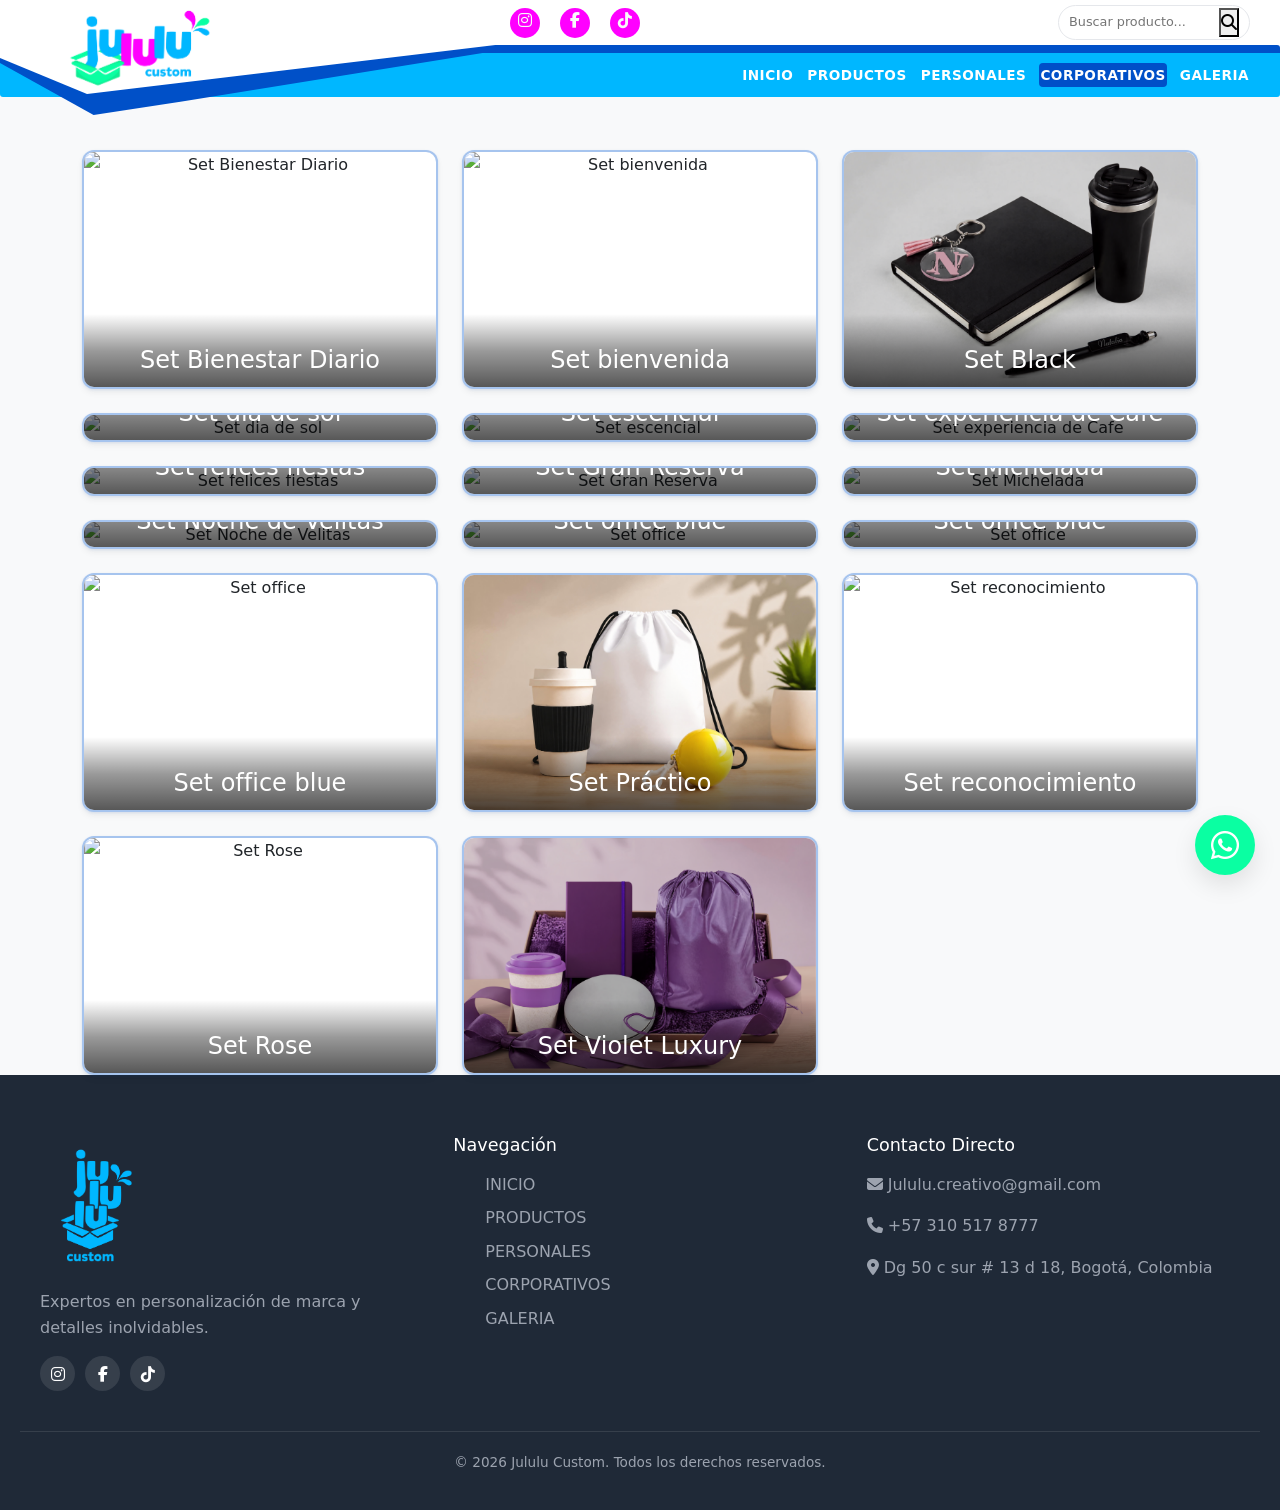
==== commit 0bbaa750: "coporativos nuevos cambios" ====
--- a/pages/html/corporativos.html
+++ b/pages/html/corporativos.html
@@ -76,7 +76,7 @@
           data-bs-target="#modalProductoUnico"
           data-titulo="Set Bienestar Diario"
           data-imagen="../../img/Producto/Corporativos/SetBienestarDiario.png"
-          data-descripcion="Lorem ipsum dolor sit amet, consectetur adipiscing elit. Sed do eiusmod tempor incididunt ut labore et dolore magna aliqua. Ut enim ad minim veniam."
+          data-descripcion="Contiene libreta woody  argollada de 80 hojas con banda elástica para cerrar, Material: Cartón.Medidas: 9 cm x 14 cm con esfero, mas mug blanco 11 onzas personalizado con frase con logo  mas portavasos en neopreno entregado en caja de cartón"
           style="cursor: pointer;">
           <img src="../../img/Producto/Corporativos/SetBienestarDiario.png" class="card-img-top img-fluid" alt="Set Bienestar Diario">
             <div class="card-body-overlay">
@@ -91,8 +91,8 @@
         data-bs-toggle="modal" 
           data-bs-target="#modalProductoUnico"
           data-titulo="Set Bienvenida"
-          data-imagen="../../img/Producto/Corporativos/Setbienvenida.pn"
-          data-descripcion="Lorem ipsum dolor sit amet, consectetur adipiscing elit. Sed do eiusmod tempor incididunt ut labore et dolore magna aliqua. Ut enim ad minim veniam."
+          data-imagen="../../img/Producto/Corporativos/Setbienvenida.png"
+          data-descripcion="Libreta Vida,Incluye esfero en cartón,80 hojas interiores rayadas. Cubierta en cartón Kraft. Hojas interiores en papel bond.Medidas: 18 cm × 13,5 cm más termo en acero inoxidable – 350 ml personalizado en grabado láser. Ideal para acompañar el día a día y conservar tus bebidas. Portacelular en MDF Personalizado con logo o nombre. Un accesorio práctico para escritorio. Bolsa en tela Personalizada con logo o nombre.Ideal para presentar y transportar el kit."
           style="cursor: pointer;">
           <img src="../../img/Producto/Corporativos/Setbienvenida.png" class="card-img-top" alt="Set bienvenida">
           <div class="card-body-overlay">
@@ -108,7 +108,7 @@
           data-bs-target="#modalProductoUnico"
           data-titulo="Set Black"
           data-imagen="../../img/Producto/Corporativos/SetBlack.png"
-          data-descripcion="Lorem ipsum dolor sit amet, consectetur adipiscing elit. Sed do eiusmod tempor incididunt ut labore et dolore magna aliqua. Ut enim ad minim veniam."
+          data-descripcion="Libreta Baiona con 80 hojas de raya. Incluye separador de hojas y elástico para cerrar.Material: Curpiel.Medidas: 9.8 x 14.6 mas llavero en acrilico, mas esfero y termo en acero inoxidable 350 ml"
           style="cursor: pointer;">
           <img src="../../img/Producto/Corporativos/SetBlack.png" class="card-img-top" alt="Set Black">
           <div class="card-body-overlay">
@@ -124,7 +124,7 @@
           data-bs-target="#modalProductoUnico"
           data-titulo="Set Día de Sol"
           data-imagen="../../img/Producto/Corporativos/Setdiadesol.png"
-          data-descripcion="Lorem ipsum dolor sit amet, consectetur adipiscing elit. Sed do eiusmod tempor incididunt ut labore et dolore magna aliqua. Ut enim ad minim veniam."
+          data-descripcion="Tula sublimable, personalizada con tu diseño, logo o imagen más Gorra sublimable, personalizable. Más Vaso plegable ecológico, práctico y reutilizable y Gafas de sol, con marco plástico y lentes en acrílico UV400. Medidas abiertas: 14,5 cm × 14,8 cm. Un kit práctico y versátil, ideal para regalos corporativos, eventos, campañas promocionales y actividades de marca."
           style="cursor: pointer;">
           <img src="../../img/Producto/Corporativos/Setdiadesol.png" class="card-img-top" alt="Set dia de sol">
           <div class="card-body-overlay">
@@ -140,7 +140,7 @@
           data-bs-target="#modalProductoUnico"
           data-titulo="Set Escencial"
           data-imagen="../../img/Producto/Corporativos/Setescencial.pn"
-          data-descripcion="Lorem ipsum dolor sit amet, consectetur adipiscing elit. Sed do eiusmod tempor incididunt ut labore et dolore magna aliqua. Ut enim ad minim veniam."
+          data-descripcion="Mug en cerámica blanca de 11 oz, personalizable con logo, nombre,               imagen o diseño. Más Caramañola blanca de 600 ml, personalizable. Presentado en caja de cartón, ideal para entregar como regalo corporativo, detalle especial o reconocimiento. Una combinación práctica y personalizada para sorprender con un detalle útil y pensado especialmente para cada ocasión."
           style="cursor: pointer;">
           <img src="../../img/Producto/Corporativos/Setescencial.png" class="card-img-top" alt="Set escencial">
           <div class="card-body-overlay">
@@ -156,7 +156,7 @@
           data-bs-target="#modalProductoUnico"
           data-titulo="Set Experiencia de Café"
           data-imagen="../../img/Producto/Corporativos/SetexperienciadeCafe.png"
-          data-descripcion="Lorem ipsum dolor sit amet, consectetur adipiscing elit. Sed do eiusmod tempor incididunt ut labore et dolore magna aliqua. Ut enim ad minim veniam."
+          data-descripcion="Disfruta de una experiencia de café única con este exclusivo kit que incluye prensa francesa de 800 ml, café artesanal en grano de 125 gramos, molino manual y mug con base de bambú, presentado en elegante caja de cartón, ideal para regalos corporativos, sorprender a tus clientes o reconocer a tus colaboradores con un detalle especial y sofisticado."
           style="cursor: pointer;">
           <img src="../../img/Producto/Corporativos/SetexperienciadeCafe.png" class="card-img-top" alt="Set experiencia de Cafe">
           <div class="card-body-overlay">
@@ -172,7 +172,7 @@
           data-bs-target="#modalProductoUnico"
           data-titulo="Set Felices Fiestas"
           data-imagen="../../img/Producto/Corporativos/Setfelicesfiestas.png"
-          data-descripcion="Lorem ipsum dolor sit amet, consectetur adipiscing elit. Sed do eiusmod tempor incididunt ut labore et dolore magna aliqua. Ut enim ad minim veniam."
+          data-descripcion="Disfruta de un regalo elegante y especial que incluye 2 copas de vino en vidrio personalizadas con grabado láser, 1 botella de vino chileno, 1 tarro de maní y 1 Ferrero Rocher de 3 chocolates, todo presentado en una hermosa caja de madera personalizada, ideal para sorprender a clientes, colaboradores o personas especiales con un detalle sofisticado, delicioso y lleno de distinción"
           style="cursor: pointer;">
           <img src="../../img/Producto/Corporativos/Setfelicesfiestas.png" class="card-img-top" alt="Set felices fiestas">
           <div class="card-body-overlay">
@@ -188,7 +188,7 @@
           data-bs-target="#modalProductoUnico"
           data-titulo="Set Gran Reserva"
           data-imagen="../../img/Producto/Corporativos/SetGranReserva.png"
-          data-descripcion="Lorem ipsum dolor sit amet, consectetur adipiscing elit. Sed do eiusmod tempor incididunt ut labore et dolore magna aliqua. Ut enim ad minim veniam."
+          data-descripcion="Copa de vino en vidrio personalizada con grabado láser, acompañada de un tarro de maní y un tarro de duraznos, todo presentado en una elegante caja de MDF, ideal para sorprender con un detalle especial, delicioso y personalizado en cualquier ocasión. "
           style="cursor: pointer;">
           <img src="../../img/Producto/Corporativos/SetGranReserva.png" class="card-img-top" alt="Set Gran Reserva">
           <div class="card-body-overlay">
@@ -204,7 +204,7 @@
           data-bs-target="#modalProductoUnico"
           data-titulo="Set Michelada"
           data-imagen="../../img/Producto/Corporativos/Setmichelada.png"
-          data-descripcion="Lorem ipsum dolor sit amet, consectetur adipiscing elit. Sed do eiusmod tempor incididunt ut labore et dolore magna aliqua. Ut enim ad minim veniam."
+          data-descripcion="Vaso cervecero personalizado con grabado láser o DTF UV, acompañado de 1 cerveza BBC y 1 tarro de salsa en polvo con sabor ácido, salado y ligeramente picante, ideal para disfrutar de una experiencia diferente. Todo en una presentación especial, perfecta para sorprender y celebrar momentos inolvidables con un detalle original y personalizado."
           style="cursor: pointer;">
           <img src="../../img/Producto/Corporativos/Setmichelada.png" class="card-img-top" alt="Set Michelada">
           <div class="card-body-overlay">
@@ -220,7 +220,7 @@
           data-bs-target="#modalProductoUnico"
           data-titulo="Set Noche de Velitas"
           data-imagen="../../img/Producto/Corporativos/SetNochedeVelitas.png"
-          data-descripcion="Lorem ipsum dolor sit amet, consectetur adipiscing elit. Sed do eiusmod tempor incididunt ut labore et dolore magna aliqua. Ut enim ad minim veniam."
+          data-descripcion="Incluye galleta Chocorange de 66 g, vino Gato Negro de 187 ml, Trululú de 77 g, portavelas en MDF y 3 velas personalizadas, todo presentado en una hermosa caja de cartón, ideal para sorprender con un detalle dulce, acogedor y lleno de encanto, perfecto para celebrar ocasiones especiales y crear momentos inolvidables."
           style="cursor: pointer;">
           <img src="../../img/Producto/Corporativos/SetNochedeVelitas.png" class="card-img-top" alt="Set Noche de Velitas">
           <div class="card-body-overlay">
@@ -236,7 +236,7 @@
           data-bs-target="#modalProductoUnico"
           data-titulo="Set Office Azul"
           data-imagen="../../img/Producto/Corporativos/Setofficeazul.png"
-          data-descripcion="Lorem ipsum dolor sit amet, consectetur adipiscing elit. Sed do eiusmod tempor incididunt ut labore et dolore magna aliqua. Ut enim ad minim veniam."
+          data-descripcion="que incluye botilito en aluminio de 21,7 cm x 6,5 cm de diámetro, libreta de 14 cm x 21 cm, esfero y bolsa en cambrel de 80 g, sellada y con agarraderas, ideal para acompañar la jornada laboral con un detalle práctico, funcional y personalizado, perfecto para sorprender a colaboradores, clientes o celebrar momentos especiales. "
           style="cursor: pointer;">
           <img src="../../img/Producto/Corporativos/Setofficeazul.png" class="card-img-top" alt="Set office">
           <div class="card-body-overlay">
@@ -252,7 +252,7 @@
           data-bs-target="#modalProductoUnico"
           data-titulo="Set Office Negro"
           data-imagen="../../img/Producto/Corporativos/SetofficeNegro.png"
-          data-descripcion="Lorem ipsum dolor sit amet, consectetur adipiscing elit. Sed do eiusmod tempor incididunt ut labore et dolore magna aliqua. Ut enim ad minim veniam."
+          data-descripcion="que incluye botilito en aluminio de 21,7 cm x 6,5 cm de diámetro, libreta de 14 cm x 21 cm, esfero y bolsa en cambrel de 80 g, sellada y con agarraderas, ideal para acompañar la jornada laboral con un detalle práctico, funcional y personalizado, perfecto para sorprender a colaboradores, clientes o celebrar momentos especiales. "
           style="cursor: pointer;">
           <img src="../../img/Producto/Corporativos/SetofficeNegro.png" class="card-img-top" alt="Set office">
           <div class="card-body-overlay">
@@ -268,7 +268,7 @@
           data-bs-target="#modalProductoUnico"
           data-titulo="Set Office Roja"
           data-imagen="../../img/Producto/Corporativos/SetofficeRoja.png"
-          data-descripcion="Lorem ipsum dolor sit amet, consectetur adipiscing elit. Sed do eiusmod tempor incididunt ut labore et dolore magna aliqua. Ut enim ad minim veniam."
+          data-descripcion="que incluye botilito en aluminio de 21,7 cm x 6,5 cm de diámetro, libreta de 14 cm x 21 cm, esfero y bolsa en cambrel de 80 g, sellada y con agarraderas, ideal para acompañar la jornada laboral con un detalle práctico, funcional y personalizado, perfecto para sorprender a colaboradores, clientes o celebrar momentos especiales. "
           style="cursor: pointer;">
           <img src="../../img/Producto/Corporativos/SetofficeRoja.png" class="card-img-top" alt="Set office">
           <div class="card-body-overlay">
@@ -284,7 +284,7 @@
           data-bs-target="#modalProductoUnico"
           data-titulo="Set Práctico"
           data-imagen="../../img/Producto/Corporativos/SetPráctico.png"
-          data-descripcion="Lorem ipsum dolor sit amet, consectetur adipiscing elit. Sed do eiusmod tempor incididunt ut labore et dolore magna aliqua. Ut enim ad minim veniam."
+          data-descripcion="Set que incluye tula personalizable, mug ecológico de fibra de trigo de 350 ml y llavero tipo esfera con impermeable, ideal para regalos corporativos, eventos y campañas promocionales, combinando practicidad, originalidad y personalización en un detalle especial."
           style="cursor: pointer;">
           <img src="../../img/Producto/Corporativos/SetPráctico.png" class="card-img-top" alt="Set Práctico">
           <div class="card-body-overlay">
@@ -300,7 +300,7 @@
           data-bs-target="#modalProductoUnico"
           data-titulo="Set Reconocimiento"
           data-imagen="../../img/Producto/Corporativos/Setreconocimiento.png"
-          data-descripcion="Lorem ipsum dolor sit amet, consectetur adipiscing elit. Sed do eiusmod tempor incididunt ut labore et dolore magna aliqua. Ut enim ad minim veniam."
+          data-descripcion="Set que incluye bolsa en tela, botella de plástico transparente de 600 ml con tapa a rosca, libreta de hojas rayadas con bolígrafo retráctil, stickers en 5 colores y notas adhesivas en 2 colores, todo integrado en una presentación práctica y funcional, ideal para regalos corporativos, eventos y actividades empresariales, una opción completa y lista para usar desde el primer momento. "
           style="cursor: pointer;">
           <img src="../../img/Producto/Corporativos/Setreconocimiento.png" class="card-img-top" alt="Set reconocimiento">
           <div class="card-body-overlay">
@@ -316,7 +316,7 @@
           data-bs-target="#modalProductoUnico"
           data-titulo="Set Rose"
           data-imagen="../../img/Producto/Corporativos/SetRose.png"
-          data-descripcion="Lorem ipsum dolor sit amet, consectetur adipiscing elit. Sed do eiusmod tempor incididunt ut labore et dolore magna aliqua. Ut enim ad minim veniam."
+          data-descripcion="Set de regalo que incluye caja en madera, vino JP. Chenet rosado de 200 ml, copa de champaña personalizada con logo o nombre y almendras italianas tipo francesa en caja de 135 g, ideal para sorprender a clientes, colaboradores o personas especiales con un detalle elegante, sofisticado y personalizado, perfecto para celebrar momentos únicos y ocasiones especiales."
           style="cursor: pointer;">
           <img src="../../img/Producto/Corporativos/SetRose.png" class="card-img-top" alt="Set Rose">
           <div class="card-body-overlay">
@@ -332,7 +332,7 @@
           data-bs-target="#modalProductoUnico"
           data-titulo="Set Violet Luxury"
           data-imagen="../../img/Producto/Corporativos/SetVioletLuxury.png"
-          data-descripcion="Lorem ipsum dolor sit amet, consectetur adipiscing elit. Sed do eiusmod tempor incididunt ut labore et dolore magna aliqua. Ut enim ad minim veniam."
+          data-descripcion="Set de regalo que incluye libreta ejecutiva mini tamaño A6 en imitación cuero, con 80 hojas blancas, banda elástica y cinta marcadora; vaso reutilizable de fibra de bambú de 350 ml con tapa de silicona y banda protectora; portavaso de neopreno personalizable por sublimación y mochila en poliéster 210D con cordones ajustables, ideal para regalos corporativos, eventos y campañas promocionales."
           style="cursor: pointer;">
           <img src="../../img/Producto/Corporativos/SetVioletLuxury.png" class="card-img-top" alt="Set Violet Luxury">
           <div class="card-body-overlay">
--- a/pages/css/corporativos.css
+++ b/pages/css/corporativos.css
@@ -62,4 +62,26 @@
 .contenedor-lupa:hover .imagen-zoom {
   transform: scale(2); /* Ajusta este valor si quieres que acerque más o menos (ej. 1.8 o 2.5) */
   cursor: zoom-out;
+}
+
+/* Estilo base para las tarjetas corporativas con borde y profundidad inicial */
+.card-efecto {
+  border: 2px solid rgba(0, 86, 207, 0.35) !important; /* Aplica tu color de borde exacto */
+  border-radius: 12px;                  /* Bordes sutilmente redondeados para un mejor acabado 3D */
+  background-color: #ffffff;
+  /* Capas de sombra para simular volumen 3D estático */
+  box-shadow: 0 4px 6px rgba(0, 0, 0, 0.05), 
+              0 1px 3px rgba(0, 86, 207, 0.1);
+  transition: all 0.35s cubic-bezier(0.165, 0.84, 0.44, 1); /* Transición suave para el movimiento */
+}
+
+/* Efecto 3D avanzado al pasar el cursor (Hover) */
+.card-efecto:hover {
+  /* La tarjeta se eleva visualmente hacia arriba */
+  transform: translateY(-8px);
+  
+  /* Sombra profunda y difuminada que refuerza el efecto tridimensional, 
+     acompañada de un resplandor sutil del color #0056cf */
+  box-shadow: 0 15px 30px rgba(0, 0, 0, 0.12), 
+              0 5px 15px rgba(0, 86, 207, 0.25);
 }
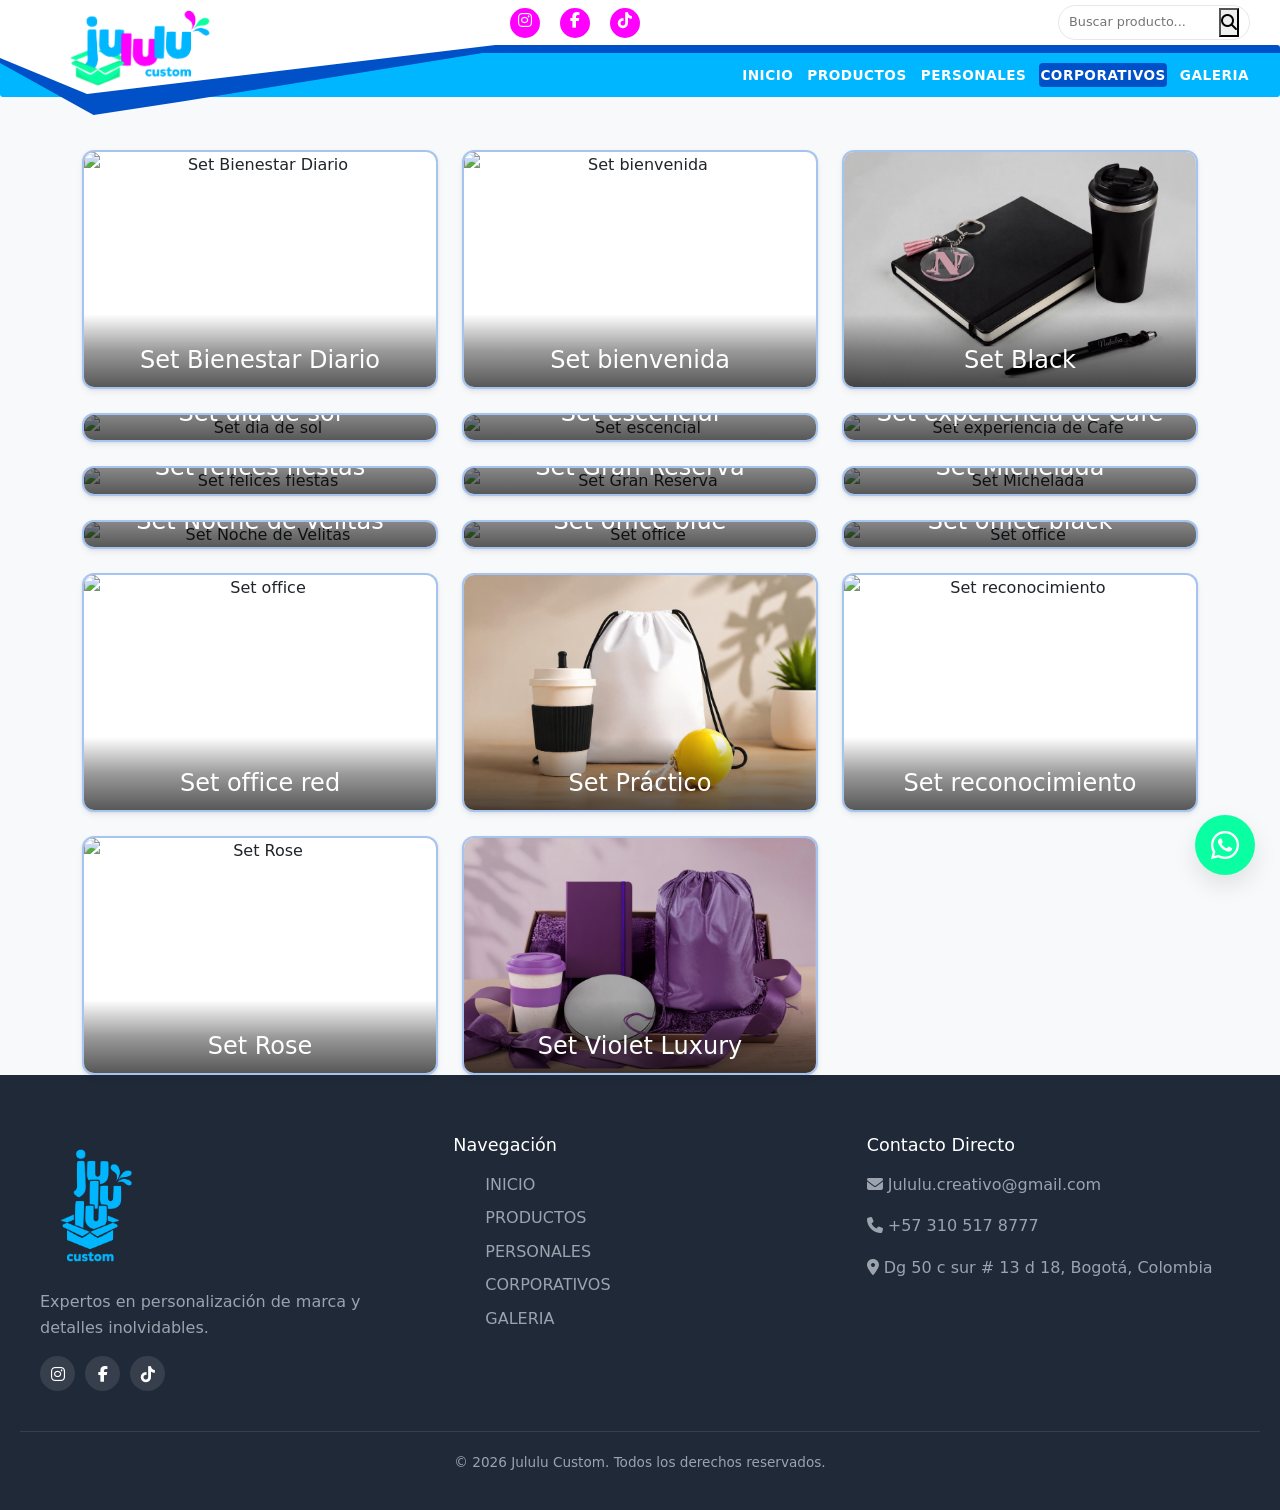
==== commit 172581a2: "productos nuevos cambios" ====
--- a/pages/html/corporativos.html
+++ b/pages/html/corporativos.html
@@ -12,7 +12,7 @@
 <script src="https://cdn.jsdelivr.net/npm/bootstrap@5.3.8/dist/js/bootstrap.min.js" integrity="sha384-G/EV+4j2dNv+tEPo3++6LCgdCROaejBqfUeNjuKAiuXbjrxilcCdDz6ZAVfHWe1Y" crossorigin="anonymous"></script>
   <link rel="stylesheet" href="../../index.css">
   <link rel="stylesheet" href="../css/corporativos.css" />
-  <script src="corporativos.js"></script>
+  <script src="../js/corporativos.js"></script>
 </head>
 <body>
 
@@ -139,7 +139,7 @@
         data-bs-toggle="modal" 
           data-bs-target="#modalProductoUnico"
           data-titulo="Set Escencial"
-          data-imagen="../../img/Producto/Corporativos/Setescencial.pn"
+          data-imagen="../../img/Producto/Corporativos/Setescencial.png"
           data-descripcion="Mug en cerámica blanca de 11 oz, personalizable con logo, nombre,               imagen o diseño. Más Caramañola blanca de 600 ml, personalizable. Presentado en caja de cartón, ideal para entregar como regalo corporativo, detalle especial o reconocimiento. Una combinación práctica y personalizada para sorprender con un detalle útil y pensado especialmente para cada ocasión."
           style="cursor: pointer;">
           <img src="../../img/Producto/Corporativos/Setescencial.png" class="card-img-top" alt="Set escencial">
@@ -256,7 +256,7 @@
           style="cursor: pointer;">
           <img src="../../img/Producto/Corporativos/SetofficeNegro.png" class="card-img-top" alt="Set office">
           <div class="card-body-overlay">
-            <h4 class="mt-2">Set office blue</h4>
+            <h4 class="mt-2">Set office black</h4>
           </div>
         </div>
       </div>
@@ -272,7 +272,7 @@
           style="cursor: pointer;">
           <img src="../../img/Producto/Corporativos/SetofficeRoja.png" class="card-img-top" alt="Set office">
           <div class="card-body-overlay">
-            <h4 class="mt-2">Set office blue</h4>
+            <h4 class="mt-2">Set office red</h4>
           </div>
         </div>
       </div>
